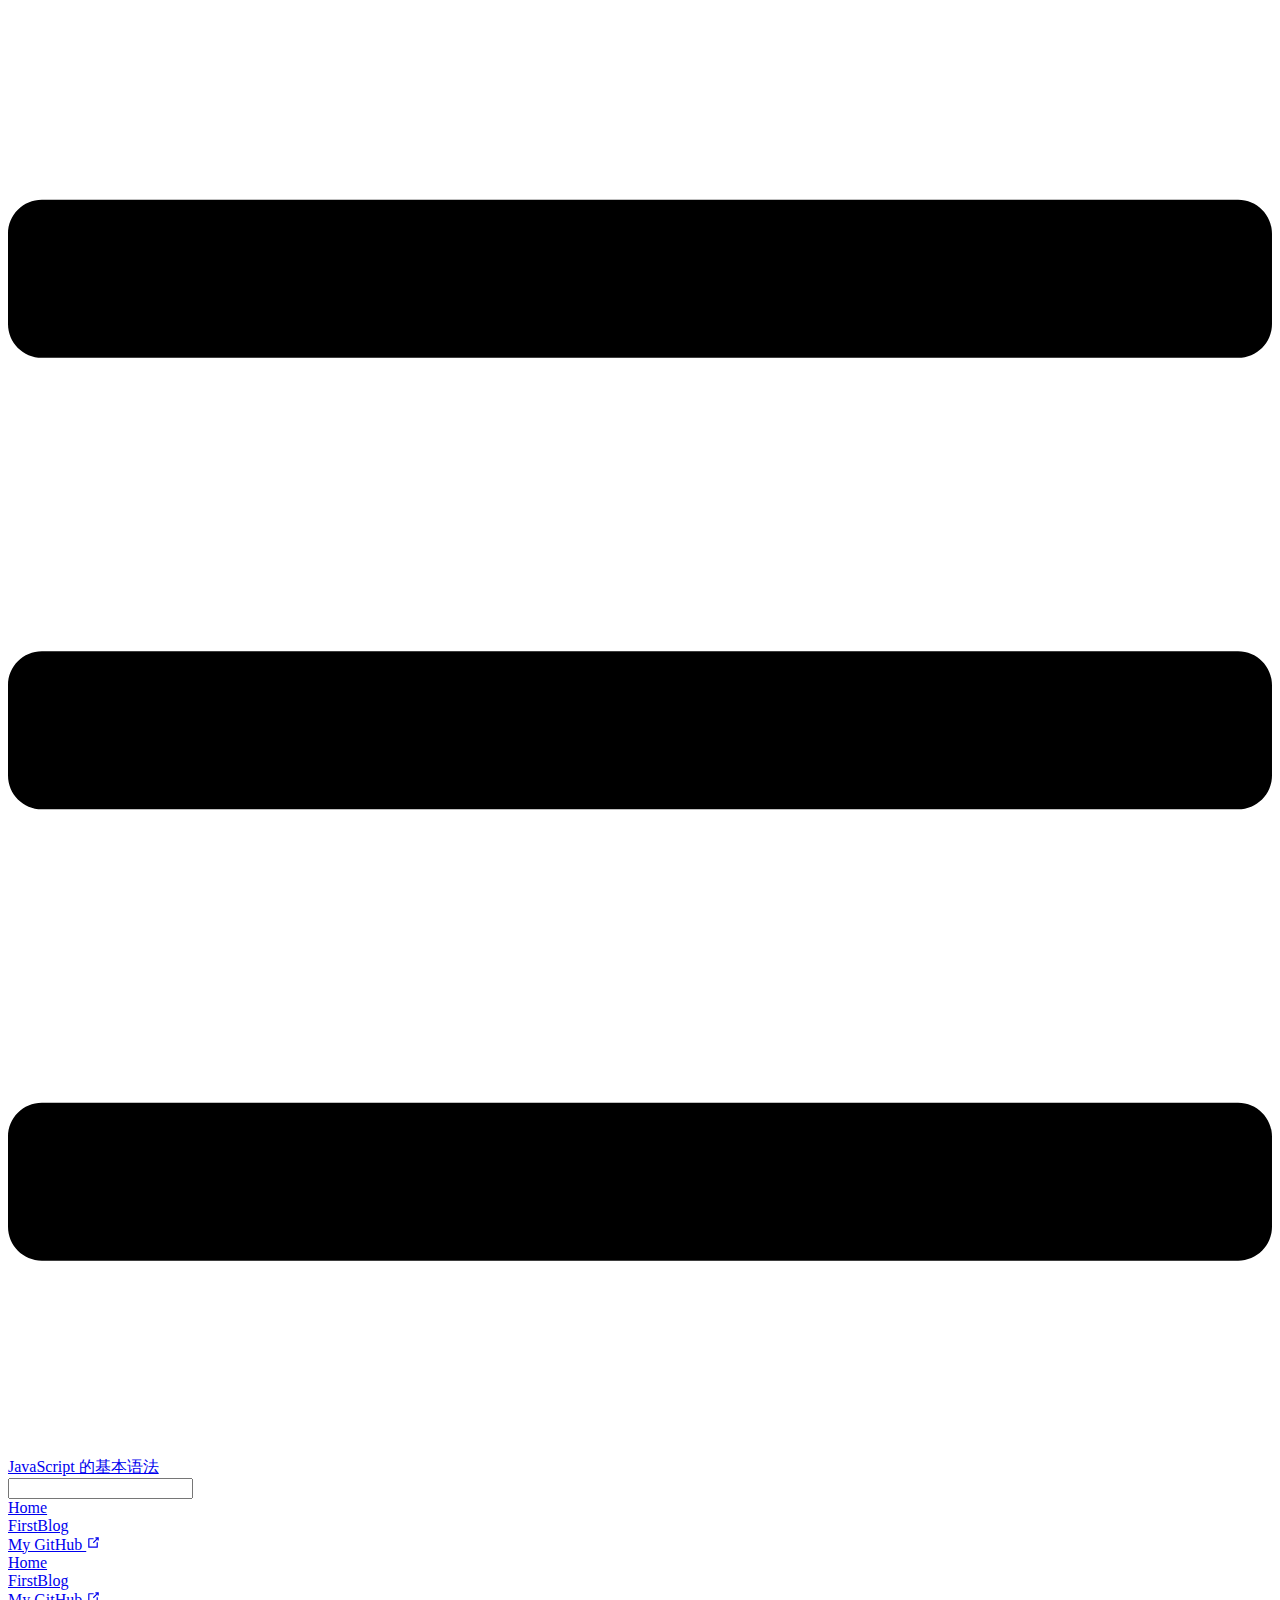
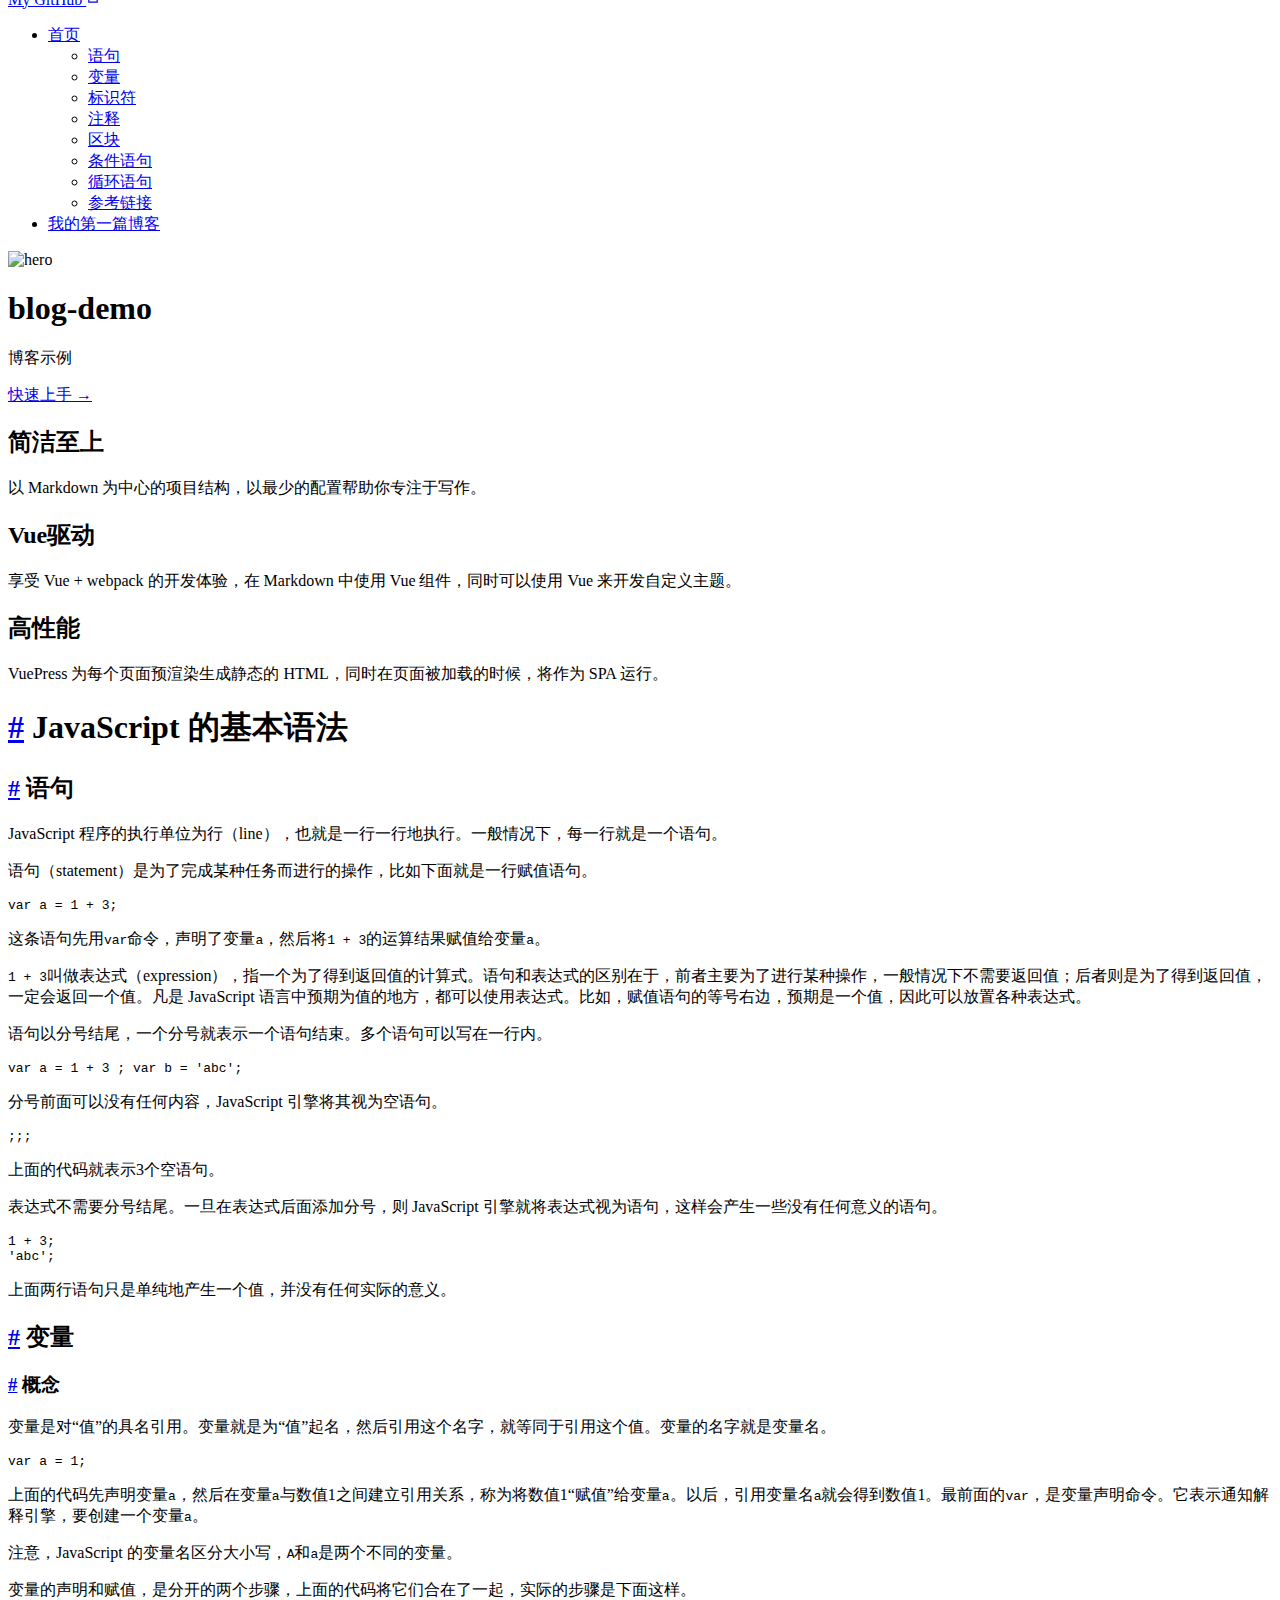
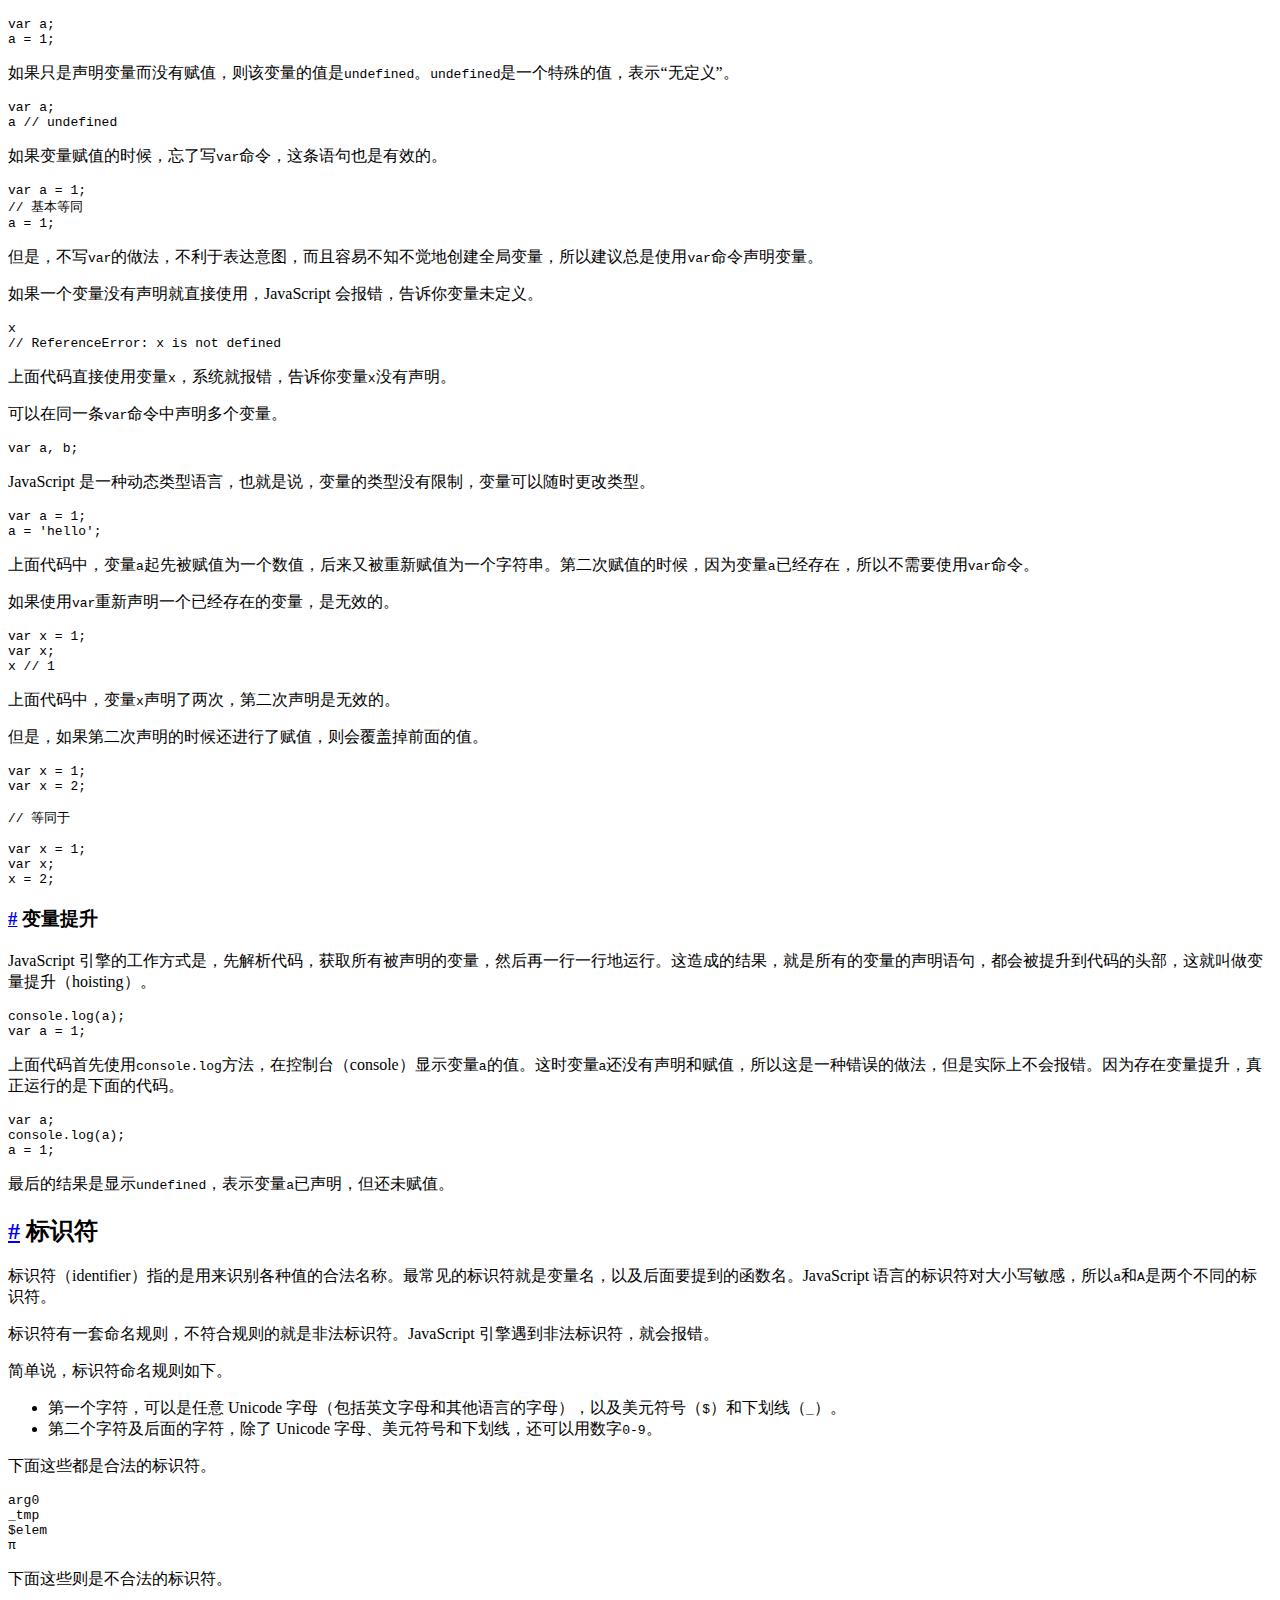
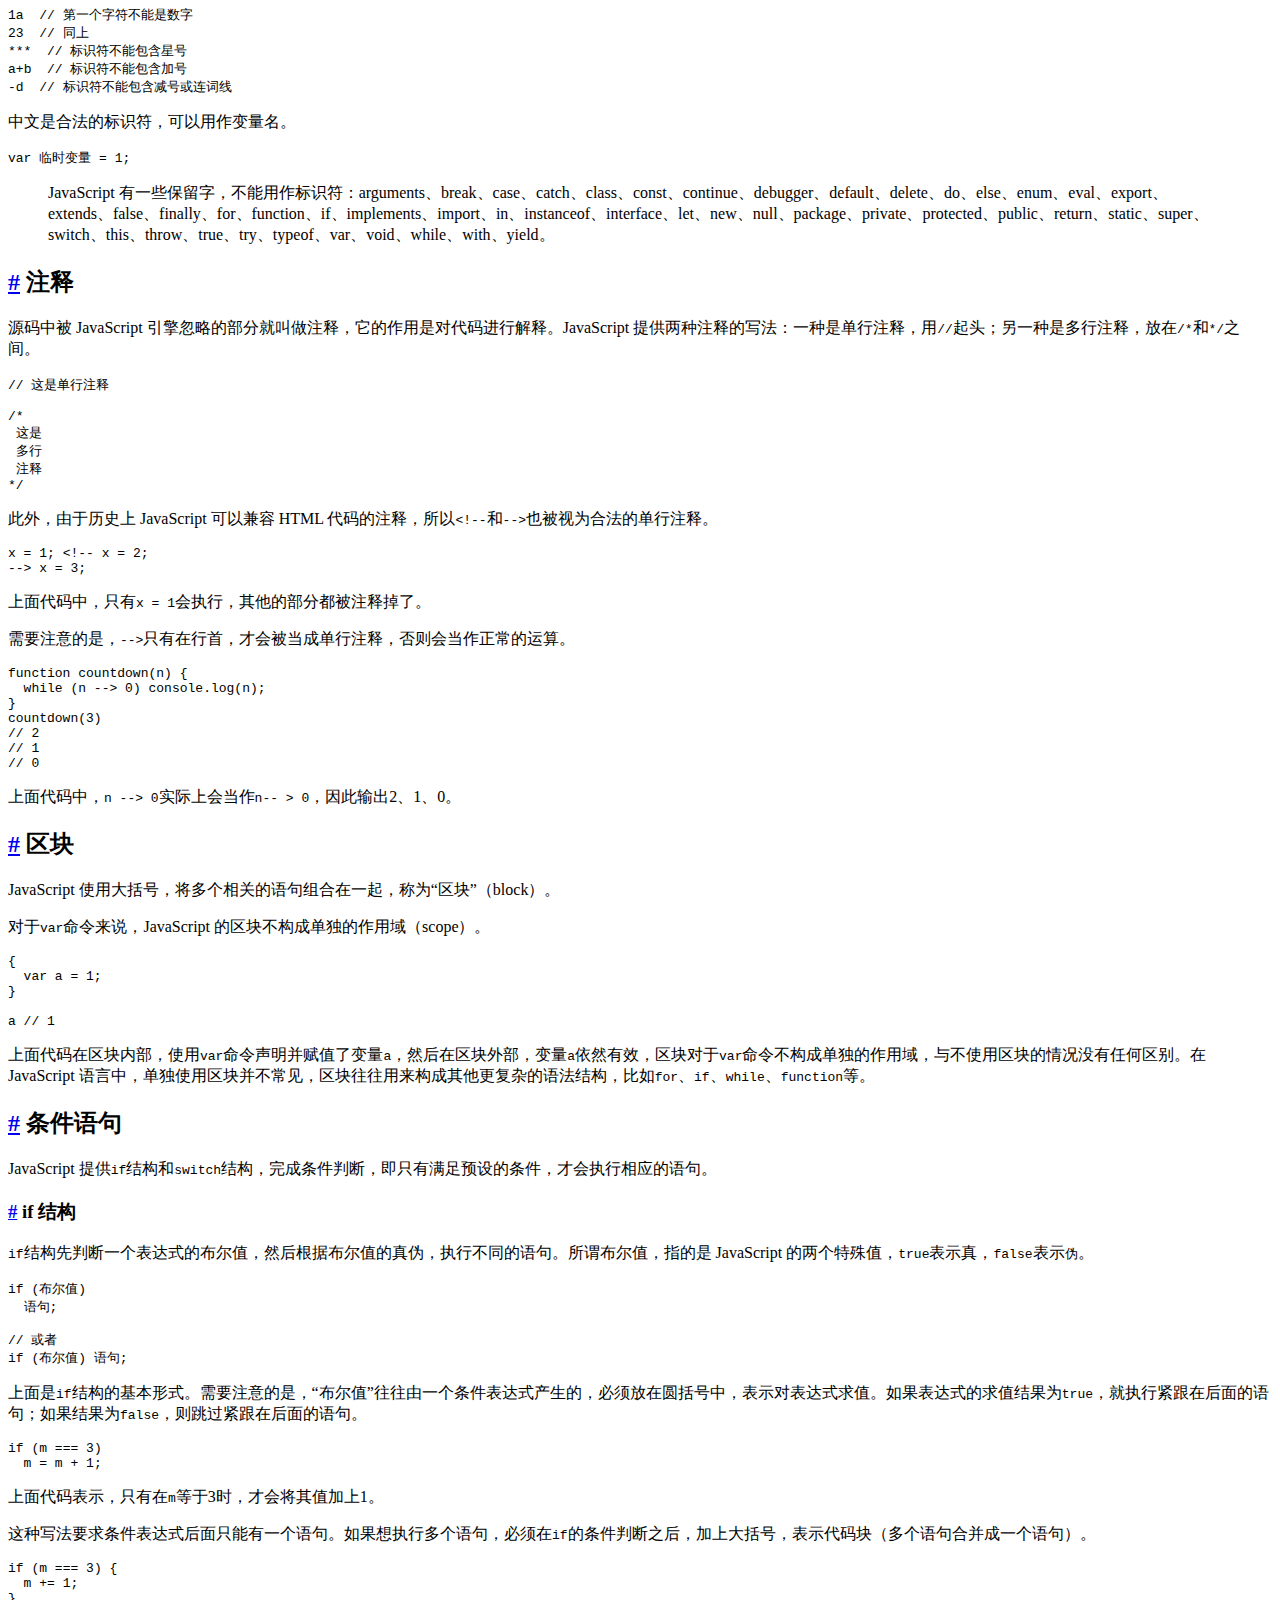
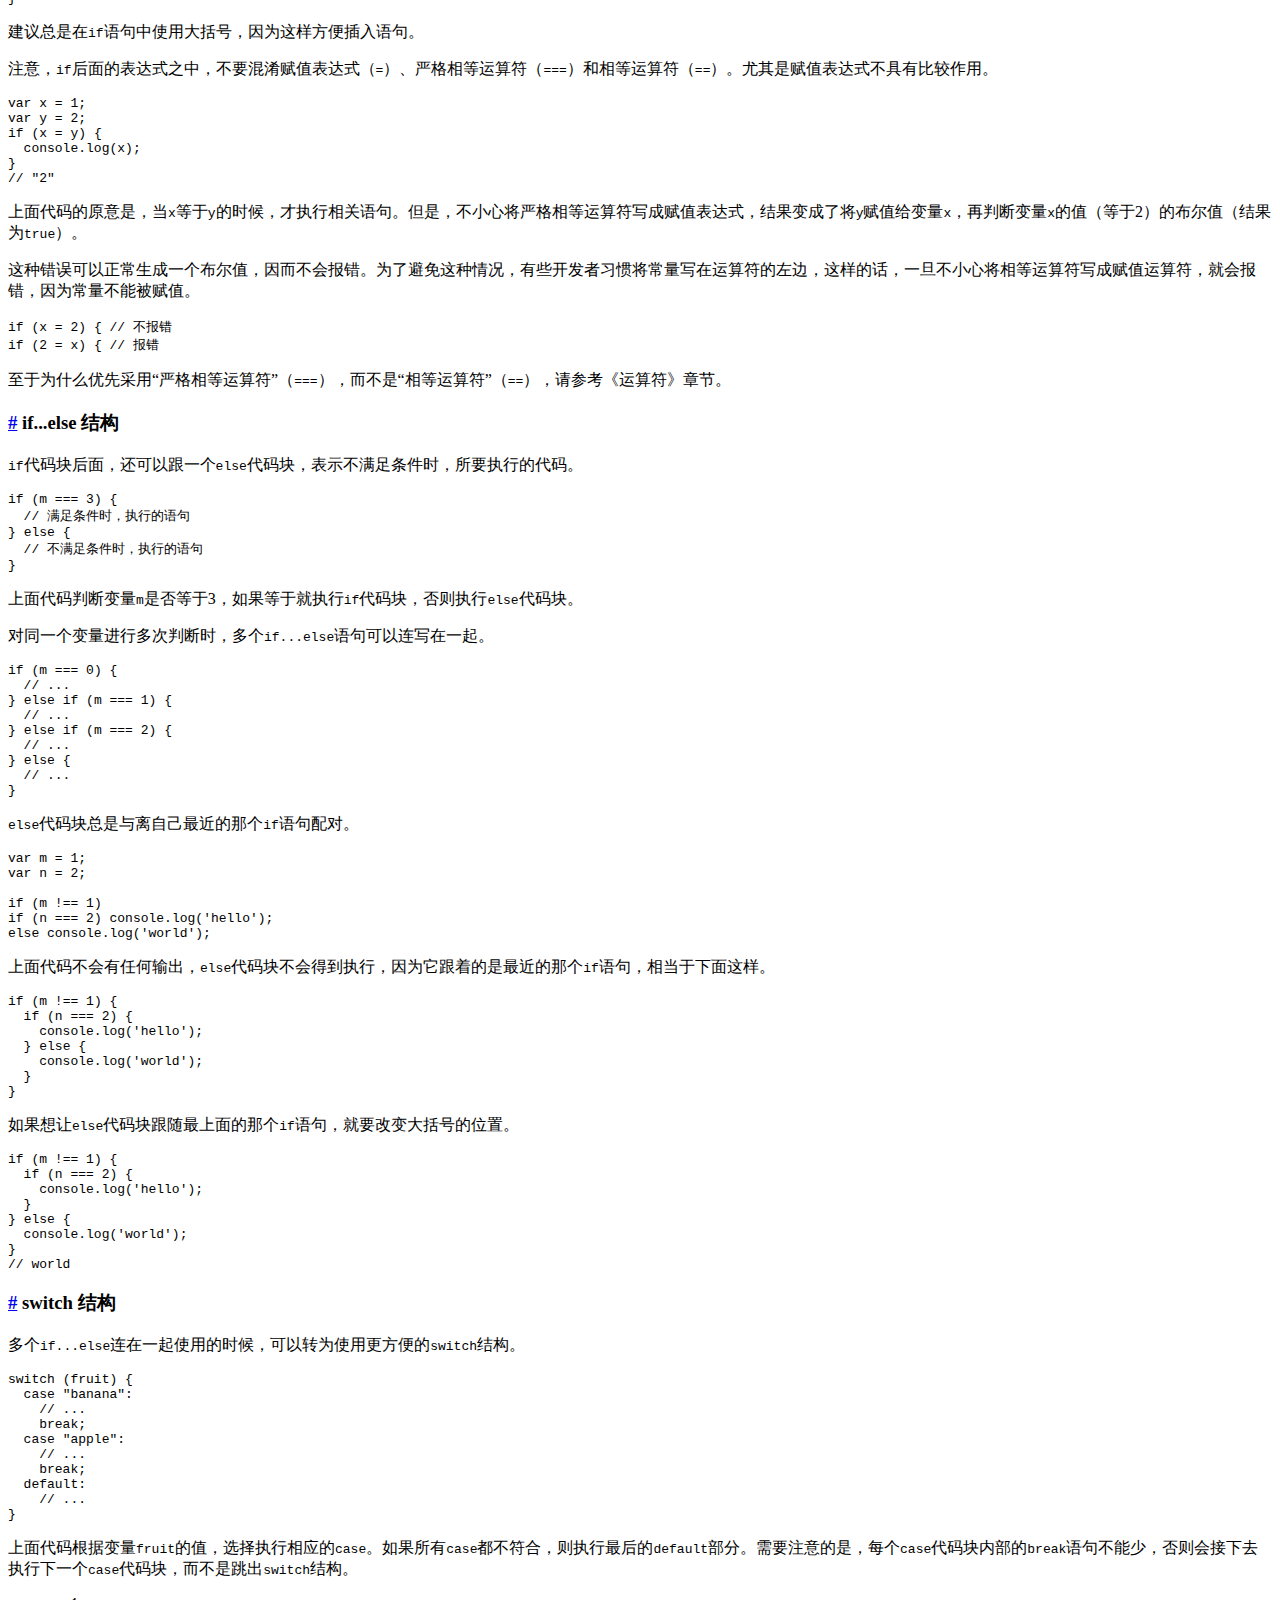
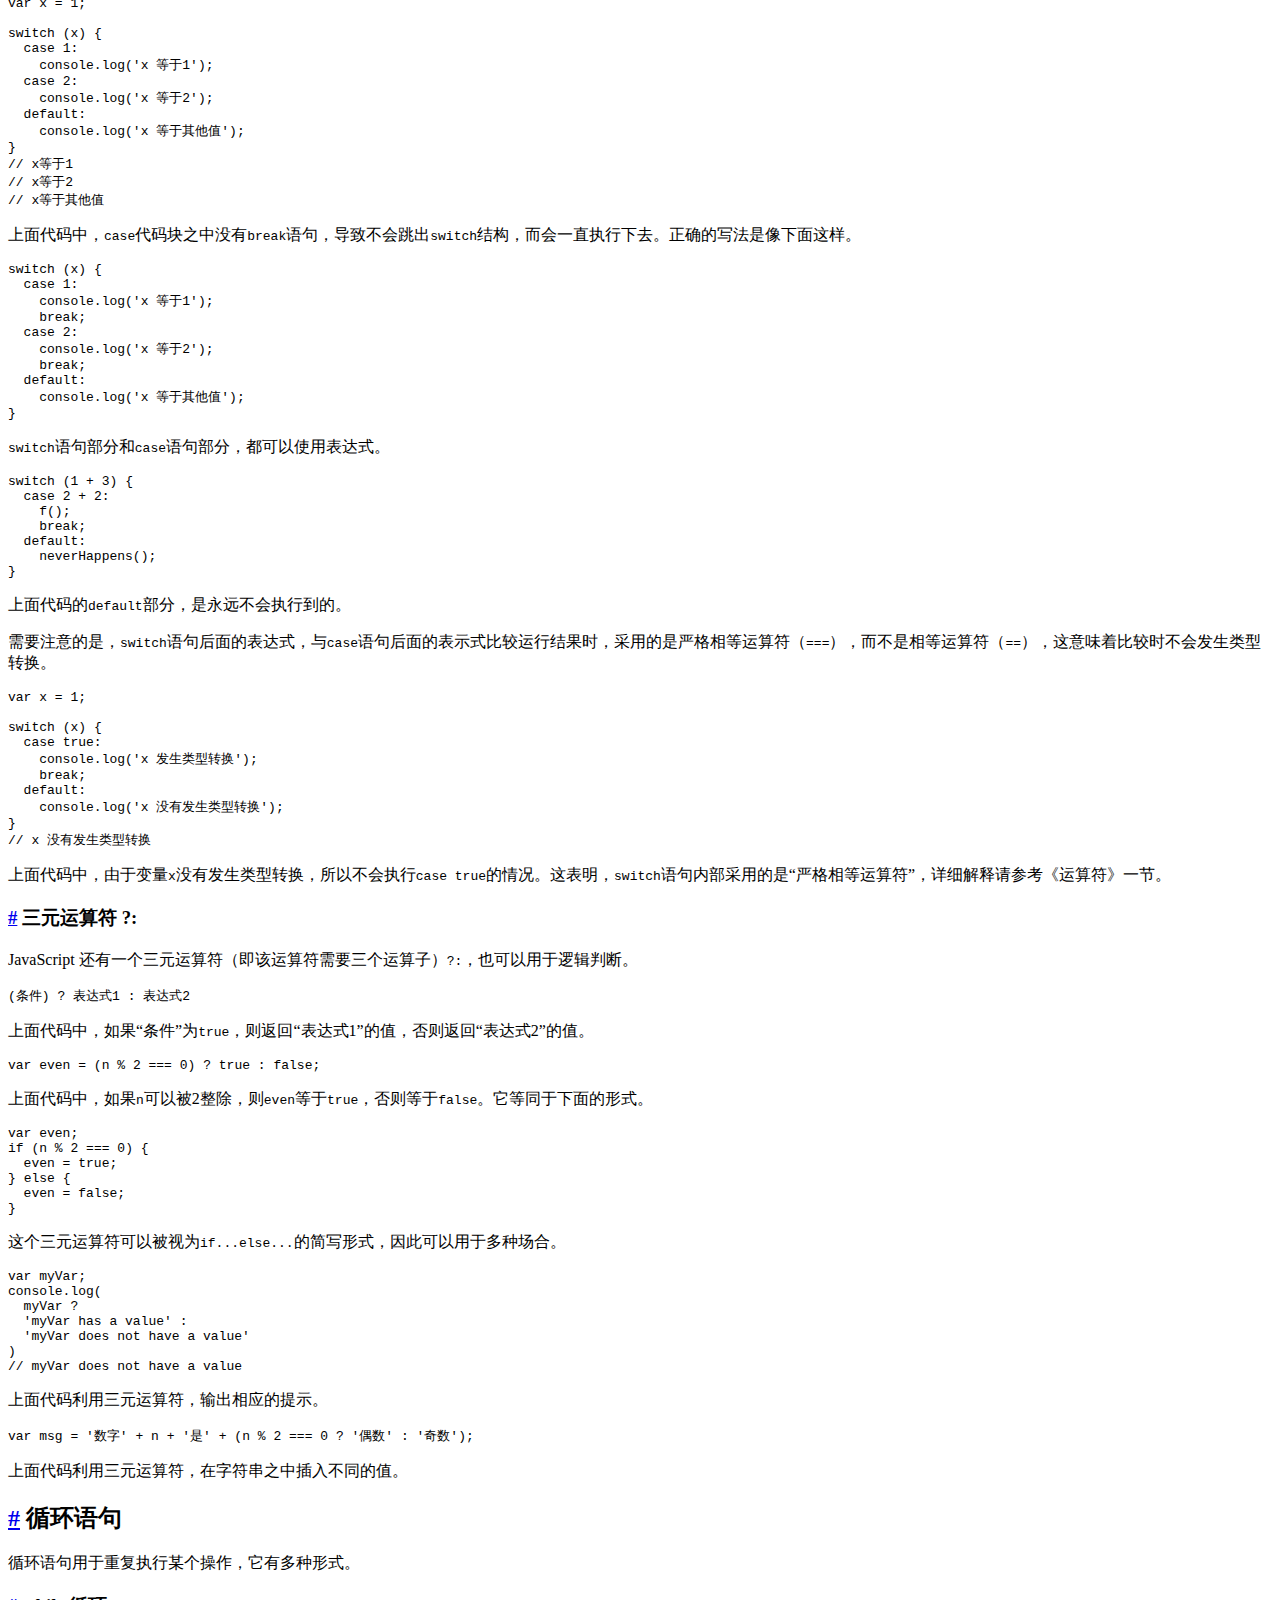
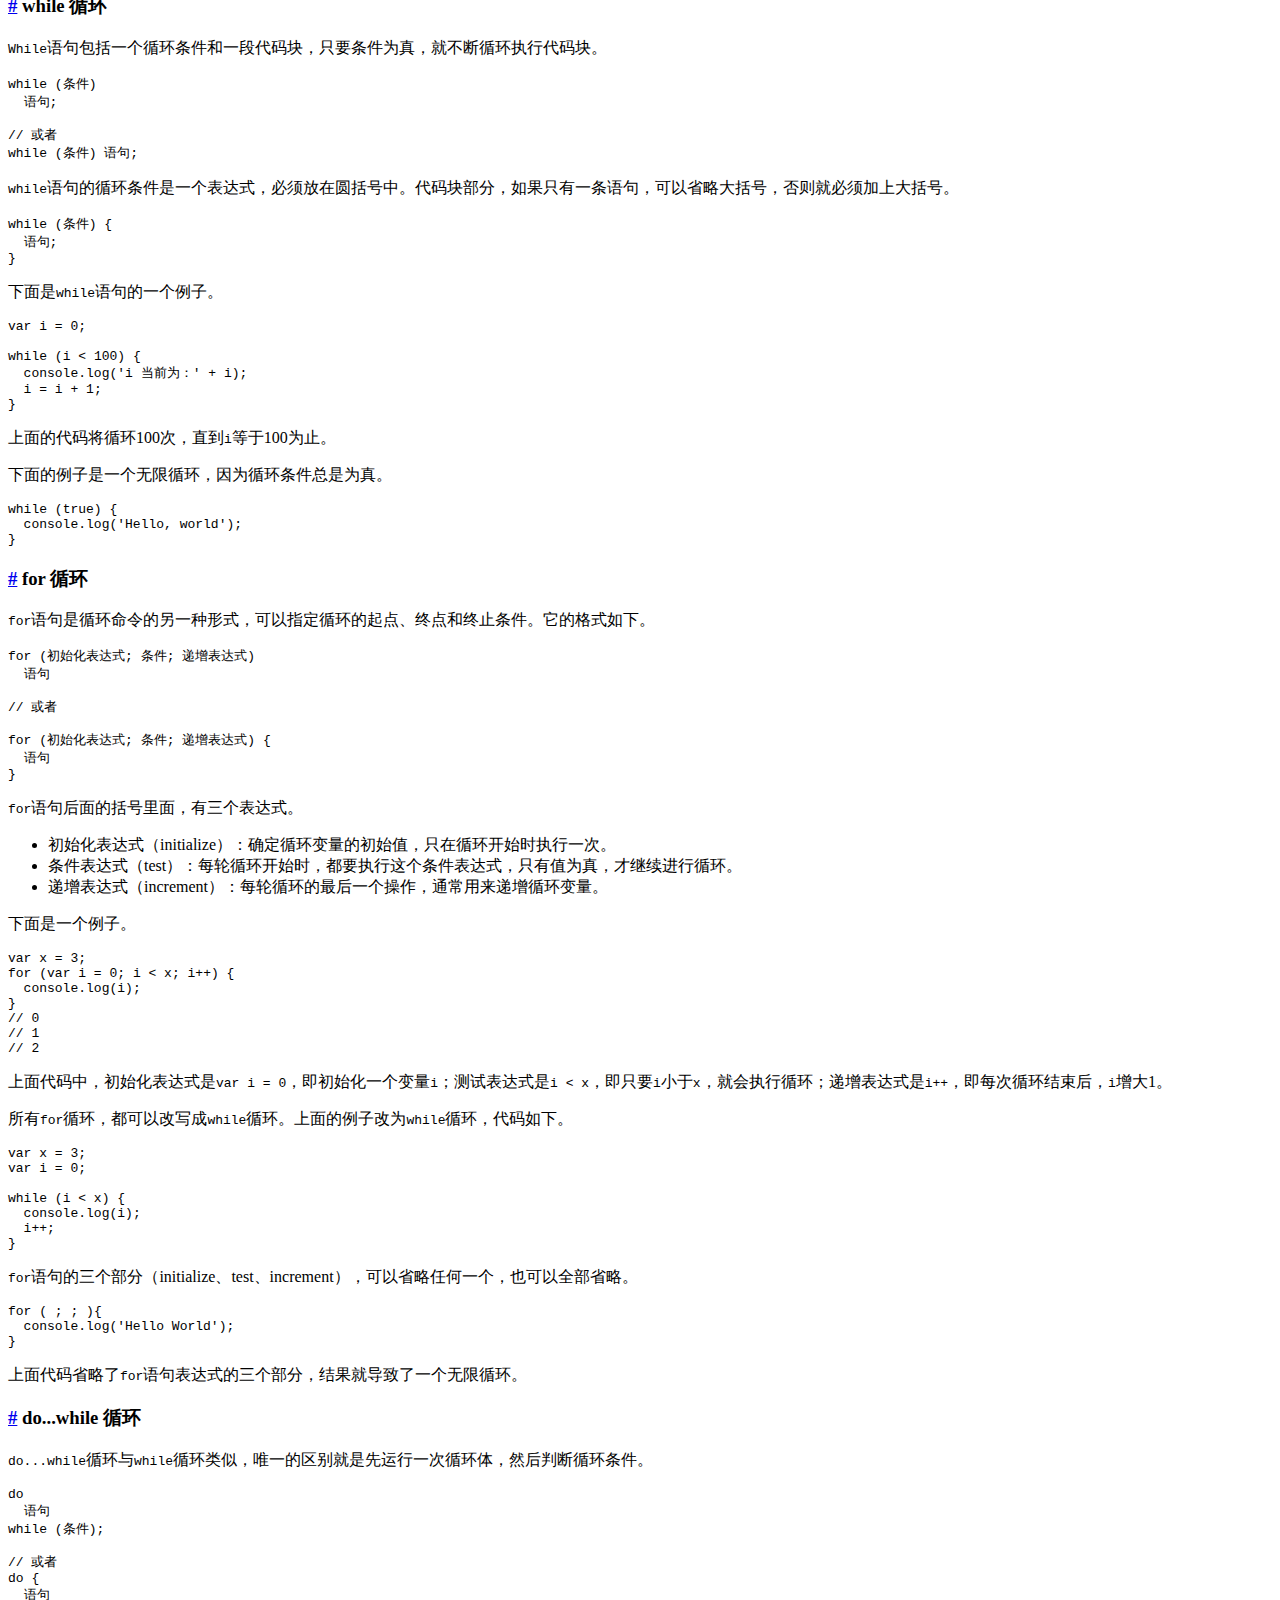
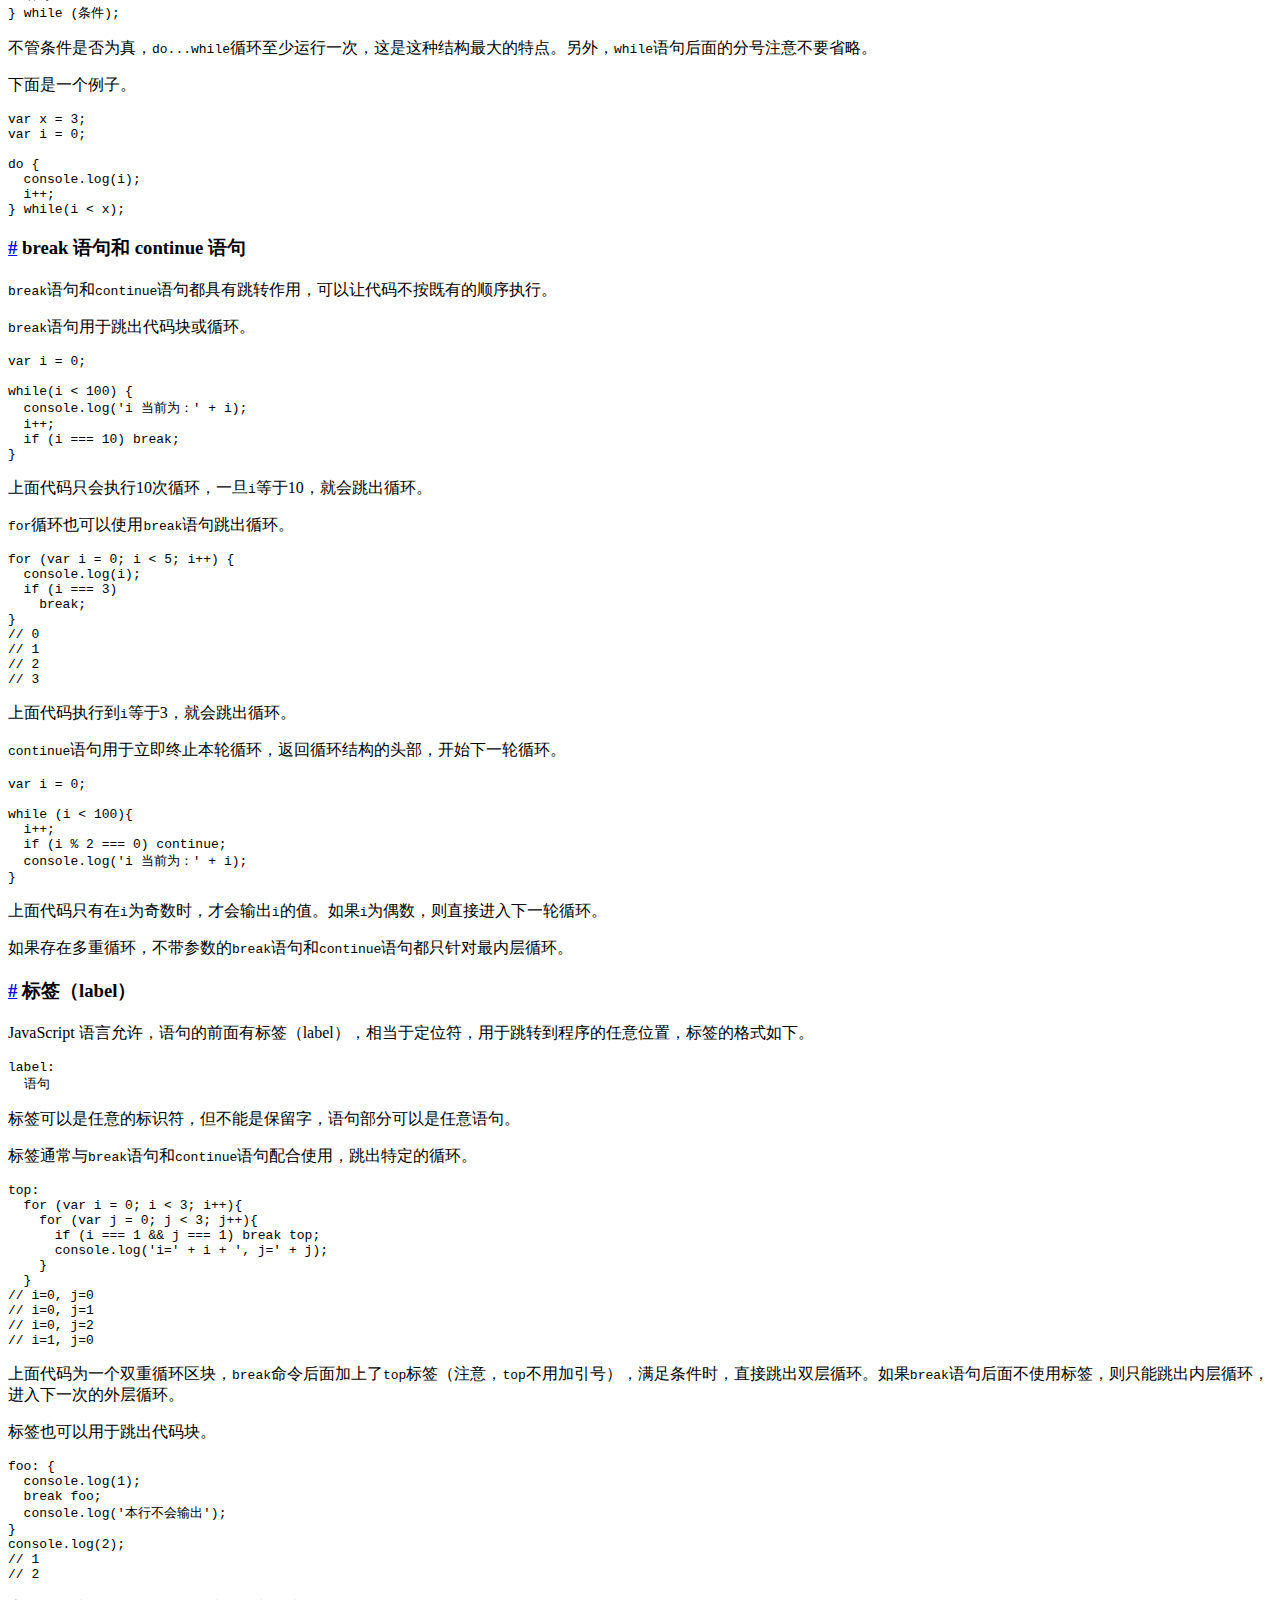
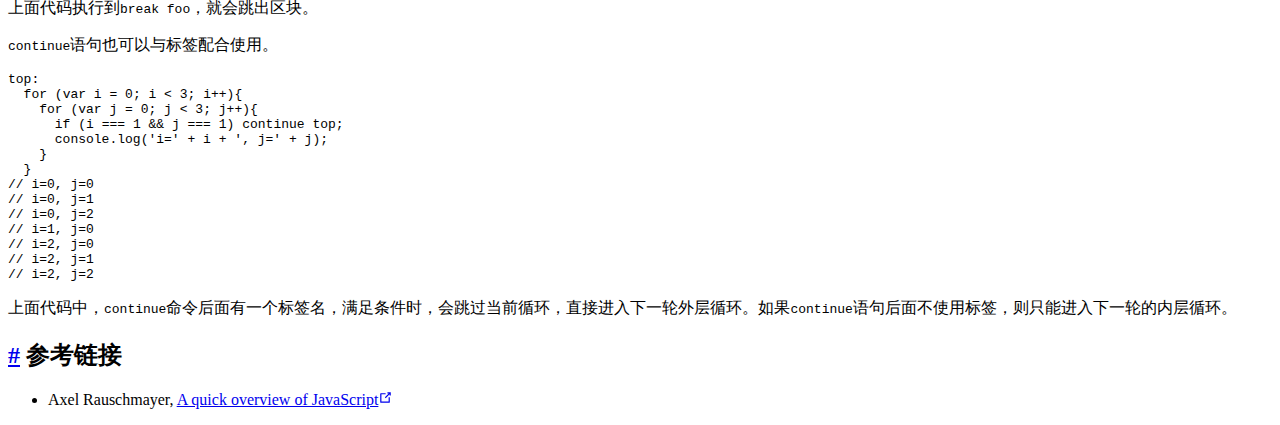
==== index.html @ c2abf422 "deploy" ====
<!DOCTYPE html>
<html lang="en-US">
  <head>
    <meta charset="utf-8">
    <meta name="viewport" content="width=device-width,initial-scale=1">
    <title>JavaScript 的基本语法</title>
    <meta name="description" content="Vuepress blog demo">
    
    
    <link rel="preload" href="/Blog/assets/css/0.styles.f0901ad5.css" as="style"><link rel="preload" href="/Blog/assets/js/app.1626da5e.js" as="script"><link rel="preload" href="/Blog/assets/js/2.0112a622.js" as="script"><link rel="preload" href="/Blog/assets/js/5.2e341deb.js" as="script"><link rel="prefetch" href="/Blog/assets/js/3.653ef183.js"><link rel="prefetch" href="/Blog/assets/js/4.554dccb8.js"><link rel="prefetch" href="/Blog/assets/js/6.8dd79fb0.js"><link rel="prefetch" href="/Blog/assets/js/7.8afda27a.js">
    <link rel="stylesheet" href="/Blog/assets/css/0.styles.f0901ad5.css">
  </head>
  <body>
    <div id="app" data-server-rendered="true"><div class="theme-container no-sidebar"><header class="navbar"><div class="sidebar-button"><svg xmlns="http://www.w3.org/2000/svg" aria-hidden="true" role="img" viewBox="0 0 448 512" class="icon"><path fill="currentColor" d="M436 124H12c-6.627 0-12-5.373-12-12V80c0-6.627 5.373-12 12-12h424c6.627 0 12 5.373 12 12v32c0 6.627-5.373 12-12 12zm0 160H12c-6.627 0-12-5.373-12-12v-32c0-6.627 5.373-12 12-12h424c6.627 0 12 5.373 12 12v32c0 6.627-5.373 12-12 12zm0 160H12c-6.627 0-12-5.373-12-12v-32c0-6.627 5.373-12 12-12h424c6.627 0 12 5.373 12 12v32c0 6.627-5.373 12-12 12z"></path></svg></div> <a href="/Blog/" class="home-link router-link-exact-active router-link-active"><!----> <span class="site-name">JavaScript 的基本语法</span></a> <div class="links"><div class="search-box"><input aria-label="Search" autocomplete="off" spellcheck="false" value=""> <!----></div> <nav class="nav-links can-hide"><div class="nav-item"><a href="/Blog/" class="nav-link router-link-exact-active router-link-active">Home</a></div><div class="nav-item"><a href="/Blog/blog/FirstBlog.html" class="nav-link">FirstBlog</a></div> <a href="https://github.com/shigq1997" target="_blank" rel="noopener noreferrer" class="repo-link">
    My GitHub
    <svg xmlns="http://www.w3.org/2000/svg" aria-hidden="true" x="0px" y="0px" viewBox="0 0 100 100" width="15" height="15" class="icon outbound"><path fill="currentColor" d="M18.8,85.1h56l0,0c2.2,0,4-1.8,4-4v-32h-8v28h-48v-48h28v-8h-32l0,0c-2.2,0-4,1.8-4,4v56C14.8,83.3,16.6,85.1,18.8,85.1z"></path> <polygon fill="currentColor" points="45.7,48.7 51.3,54.3 77.2,28.5 77.2,37.2 85.2,37.2 85.2,14.9 62.8,14.9 62.8,22.9 71.5,22.9"></polygon></svg></a></nav></div></header> <div class="sidebar-mask"></div> <aside class="sidebar"><nav class="nav-links"><div class="nav-item"><a href="/Blog/" class="nav-link router-link-exact-active router-link-active">Home</a></div><div class="nav-item"><a href="/Blog/blog/FirstBlog.html" class="nav-link">FirstBlog</a></div> <a href="https://github.com/shigq1997" target="_blank" rel="noopener noreferrer" class="repo-link">
    My GitHub
    <svg xmlns="http://www.w3.org/2000/svg" aria-hidden="true" x="0px" y="0px" viewBox="0 0 100 100" width="15" height="15" class="icon outbound"><path fill="currentColor" d="M18.8,85.1h56l0,0c2.2,0,4-1.8,4-4v-32h-8v28h-48v-48h28v-8h-32l0,0c-2.2,0-4,1.8-4,4v56C14.8,83.3,16.6,85.1,18.8,85.1z"></path> <polygon fill="currentColor" points="45.7,48.7 51.3,54.3 77.2,28.5 77.2,37.2 85.2,37.2 85.2,14.9 62.8,14.9 62.8,22.9 71.5,22.9"></polygon></svg></a></nav>  <ul class="sidebar-links"><li><a href="/Blog/" class="active sidebar-link">首页</a><ul class="sidebar-sub-headers"><li class="sidebar-sub-header"><a href="/Blog/#语句" class="sidebar-link">语句</a></li><li class="sidebar-sub-header"><a href="/Blog/#变量" class="sidebar-link">变量</a></li><li class="sidebar-sub-header"><a href="/Blog/#标识符" class="sidebar-link">标识符</a></li><li class="sidebar-sub-header"><a href="/Blog/#注释" class="sidebar-link">注释</a></li><li class="sidebar-sub-header"><a href="/Blog/#区块" class="sidebar-link">区块</a></li><li class="sidebar-sub-header"><a href="/Blog/#条件语句" class="sidebar-link">条件语句</a></li><li class="sidebar-sub-header"><a href="/Blog/#循环语句" class="sidebar-link">循环语句</a></li><li class="sidebar-sub-header"><a href="/Blog/#参考链接" class="sidebar-link">参考链接</a></li></ul></li><li><a href="/Blog/blog/FirstBlog.html" class="sidebar-link">我的第一篇博客</a></li></ul> </aside> <main aria-labelledby="main-title" class="home"><header class="hero"><img src="/Blog/js-logo.png" alt="hero"> <h1 id="main-title">blog-demo</h1> <p class="description">
      博客示例
    </p> <p class="action"><a href="/Blog/blog/FirstBlog.html" class="nav-link action-button">快速上手 →</a></p></header> <div class="features"><div class="feature"><h2>简洁至上</h2> <p>以 Markdown 为中心的项目结构，以最少的配置帮助你专注于写作。</p></div><div class="feature"><h2>Vue驱动</h2> <p>享受 Vue + webpack 的开发体验，在 Markdown 中使用 Vue 组件，同时可以使用 Vue 来开发自定义主题。</p></div><div class="feature"><h2>高性能</h2> <p>VuePress 为每个页面预渲染生成静态的 HTML，同时在页面被加载的时候，将作为 SPA 运行。</p></div></div> <div class="theme-default-content custom content__default"><h1 id="javascript-的基本语法"><a href="#javascript-的基本语法" class="header-anchor">#</a> JavaScript 的基本语法</h1> <h2 id="语句"><a href="#语句" class="header-anchor">#</a> 语句</h2> <p>JavaScript 程序的执行单位为行（line），也就是一行一行地执行。一般情况下，每一行就是一个语句。</p> <p>语句（statement）是为了完成某种任务而进行的操作，比如下面就是一行赋值语句。</p> <div class="language-javascript extra-class"><pre class="language-javascript"><code><span class="token keyword">var</span> a <span class="token operator">=</span> <span class="token number">1</span> <span class="token operator">+</span> <span class="token number">3</span><span class="token punctuation">;</span>
</code></pre></div><p>这条语句先用<code>var</code>命令，声明了变量<code>a</code>，然后将<code>1 + 3</code>的运算结果赋值给变量<code>a</code>。</p> <p><code>1 + 3</code>叫做表达式（expression），指一个为了得到返回值的计算式。语句和表达式的区别在于，前者主要为了进行某种操作，一般情况下不需要返回值；后者则是为了得到返回值，一定会返回一个值。凡是 JavaScript 语言中预期为值的地方，都可以使用表达式。比如，赋值语句的等号右边，预期是一个值，因此可以放置各种表达式。</p> <p>语句以分号结尾，一个分号就表示一个语句结束。多个语句可以写在一行内。</p> <div class="language-javascript extra-class"><pre class="language-javascript"><code><span class="token keyword">var</span> a <span class="token operator">=</span> <span class="token number">1</span> <span class="token operator">+</span> <span class="token number">3</span> <span class="token punctuation">;</span> <span class="token keyword">var</span> b <span class="token operator">=</span> <span class="token string">'abc'</span><span class="token punctuation">;</span>
</code></pre></div><p>分号前面可以没有任何内容，JavaScript 引擎将其视为空语句。</p> <div class="language-javascript extra-class"><pre class="language-javascript"><code><span class="token punctuation">;</span><span class="token punctuation">;</span><span class="token punctuation">;</span>
</code></pre></div><p>上面的代码就表示3个空语句。</p> <p>表达式不需要分号结尾。一旦在表达式后面添加分号，则 JavaScript 引擎就将表达式视为语句，这样会产生一些没有任何意义的语句。</p> <div class="language-javascript extra-class"><pre class="language-javascript"><code><span class="token number">1</span> <span class="token operator">+</span> <span class="token number">3</span><span class="token punctuation">;</span>
<span class="token string">'abc'</span><span class="token punctuation">;</span>
</code></pre></div><p>上面两行语句只是单纯地产生一个值，并没有任何实际的意义。</p> <h2 id="变量"><a href="#变量" class="header-anchor">#</a> 变量</h2> <h3 id="概念"><a href="#概念" class="header-anchor">#</a> 概念</h3> <p>变量是对“值”的具名引用。变量就是为“值”起名，然后引用这个名字，就等同于引用这个值。变量的名字就是变量名。</p> <div class="language-javascript extra-class"><pre class="language-javascript"><code><span class="token keyword">var</span> a <span class="token operator">=</span> <span class="token number">1</span><span class="token punctuation">;</span>
</code></pre></div><p>上面的代码先声明变量<code>a</code>，然后在变量<code>a</code>与数值1之间建立引用关系，称为将数值1“赋值”给变量<code>a</code>。以后，引用变量名<code>a</code>就会得到数值1。最前面的<code>var</code>，是变量声明命令。它表示通知解释引擎，要创建一个变量<code>a</code>。</p> <p>注意，JavaScript 的变量名区分大小写，<code>A</code>和<code>a</code>是两个不同的变量。</p> <p>变量的声明和赋值，是分开的两个步骤，上面的代码将它们合在了一起，实际的步骤是下面这样。</p> <div class="language-javascript extra-class"><pre class="language-javascript"><code><span class="token keyword">var</span> a<span class="token punctuation">;</span>
a <span class="token operator">=</span> <span class="token number">1</span><span class="token punctuation">;</span>
</code></pre></div><p>如果只是声明变量而没有赋值，则该变量的值是<code>undefined</code>。<code>undefined</code>是一个特殊的值，表示“无定义”。</p> <div class="language-javascript extra-class"><pre class="language-javascript"><code><span class="token keyword">var</span> a<span class="token punctuation">;</span>
a <span class="token comment">// undefined</span>
</code></pre></div><p>如果变量赋值的时候，忘了写<code>var</code>命令，这条语句也是有效的。</p> <div class="language-javascript extra-class"><pre class="language-javascript"><code><span class="token keyword">var</span> a <span class="token operator">=</span> <span class="token number">1</span><span class="token punctuation">;</span>
<span class="token comment">// 基本等同</span>
a <span class="token operator">=</span> <span class="token number">1</span><span class="token punctuation">;</span>
</code></pre></div><p>但是，不写<code>var</code>的做法，不利于表达意图，而且容易不知不觉地创建全局变量，所以建议总是使用<code>var</code>命令声明变量。</p> <p>如果一个变量没有声明就直接使用，JavaScript 会报错，告诉你变量未定义。</p> <div class="language-javascript extra-class"><pre class="language-javascript"><code>x
<span class="token comment">// ReferenceError: x is not defined</span>
</code></pre></div><p>上面代码直接使用变量<code>x</code>，系统就报错，告诉你变量<code>x</code>没有声明。</p> <p>可以在同一条<code>var</code>命令中声明多个变量。</p> <div class="language-javascript extra-class"><pre class="language-javascript"><code><span class="token keyword">var</span> a<span class="token punctuation">,</span> b<span class="token punctuation">;</span>
</code></pre></div><p>JavaScript 是一种动态类型语言，也就是说，变量的类型没有限制，变量可以随时更改类型。</p> <div class="language-javascript extra-class"><pre class="language-javascript"><code><span class="token keyword">var</span> a <span class="token operator">=</span> <span class="token number">1</span><span class="token punctuation">;</span>
a <span class="token operator">=</span> <span class="token string">'hello'</span><span class="token punctuation">;</span>
</code></pre></div><p>上面代码中，变量<code>a</code>起先被赋值为一个数值，后来又被重新赋值为一个字符串。第二次赋值的时候，因为变量<code>a</code>已经存在，所以不需要使用<code>var</code>命令。</p> <p>如果使用<code>var</code>重新声明一个已经存在的变量，是无效的。</p> <div class="language-javascript extra-class"><pre class="language-javascript"><code><span class="token keyword">var</span> x <span class="token operator">=</span> <span class="token number">1</span><span class="token punctuation">;</span>
<span class="token keyword">var</span> x<span class="token punctuation">;</span>
x <span class="token comment">// 1</span>
</code></pre></div><p>上面代码中，变量<code>x</code>声明了两次，第二次声明是无效的。</p> <p>但是，如果第二次声明的时候还进行了赋值，则会覆盖掉前面的值。</p> <div class="language-javascript extra-class"><pre class="language-javascript"><code><span class="token keyword">var</span> x <span class="token operator">=</span> <span class="token number">1</span><span class="token punctuation">;</span>
<span class="token keyword">var</span> x <span class="token operator">=</span> <span class="token number">2</span><span class="token punctuation">;</span>

<span class="token comment">// 等同于</span>

<span class="token keyword">var</span> x <span class="token operator">=</span> <span class="token number">1</span><span class="token punctuation">;</span>
<span class="token keyword">var</span> x<span class="token punctuation">;</span>
x <span class="token operator">=</span> <span class="token number">2</span><span class="token punctuation">;</span>
</code></pre></div><h3 id="变量提升"><a href="#变量提升" class="header-anchor">#</a> 变量提升</h3> <p>JavaScript 引擎的工作方式是，先解析代码，获取所有被声明的变量，然后再一行一行地运行。这造成的结果，就是所有的变量的声明语句，都会被提升到代码的头部，这就叫做变量提升（hoisting）。</p> <div class="language-javascript extra-class"><pre class="language-javascript"><code>console<span class="token punctuation">.</span><span class="token function">log</span><span class="token punctuation">(</span>a<span class="token punctuation">)</span><span class="token punctuation">;</span>
<span class="token keyword">var</span> a <span class="token operator">=</span> <span class="token number">1</span><span class="token punctuation">;</span>
</code></pre></div><p>上面代码首先使用<code>console.log</code>方法，在控制台（console）显示变量<code>a</code>的值。这时变量<code>a</code>还没有声明和赋值，所以这是一种错误的做法，但是实际上不会报错。因为存在变量提升，真正运行的是下面的代码。</p> <div class="language-javascript extra-class"><pre class="language-javascript"><code><span class="token keyword">var</span> a<span class="token punctuation">;</span>
console<span class="token punctuation">.</span><span class="token function">log</span><span class="token punctuation">(</span>a<span class="token punctuation">)</span><span class="token punctuation">;</span>
a <span class="token operator">=</span> <span class="token number">1</span><span class="token punctuation">;</span>
</code></pre></div><p>最后的结果是显示<code>undefined</code>，表示变量<code>a</code>已声明，但还未赋值。</p> <h2 id="标识符"><a href="#标识符" class="header-anchor">#</a> 标识符</h2> <p>标识符（identifier）指的是用来识别各种值的合法名称。最常见的标识符就是变量名，以及后面要提到的函数名。JavaScript 语言的标识符对大小写敏感，所以<code>a</code>和<code>A</code>是两个不同的标识符。</p> <p>标识符有一套命名规则，不符合规则的就是非法标识符。JavaScript 引擎遇到非法标识符，就会报错。</p> <p>简单说，标识符命名规则如下。</p> <ul><li>第一个字符，可以是任意 Unicode 字母（包括英文字母和其他语言的字母），以及美元符号（<code>$</code>）和下划线（<code>_</code>）。</li> <li>第二个字符及后面的字符，除了 Unicode 字母、美元符号和下划线，还可以用数字<code>0-9</code>。</li></ul> <p>下面这些都是合法的标识符。</p> <div class="language-javascript extra-class"><pre class="language-javascript"><code>arg0
_tmp
$elem
π
</code></pre></div><p>下面这些则是不合法的标识符。</p> <div class="language-javascript extra-class"><pre class="language-javascript"><code><span class="token number">1</span>a  <span class="token comment">// 第一个字符不能是数字</span>
<span class="token number">23</span>  <span class="token comment">// 同上</span>
<span class="token operator">**</span><span class="token operator">*</span>  <span class="token comment">// 标识符不能包含星号</span>
a<span class="token operator">+</span>b  <span class="token comment">// 标识符不能包含加号</span>
<span class="token operator">-</span>d  <span class="token comment">// 标识符不能包含减号或连词线</span>
</code></pre></div><p>中文是合法的标识符，可以用作变量名。</p> <div class="language-javascript extra-class"><pre class="language-javascript"><code><span class="token keyword">var</span> 临时变量 <span class="token operator">=</span> <span class="token number">1</span><span class="token punctuation">;</span>
</code></pre></div><blockquote><p>JavaScript 有一些保留字，不能用作标识符：arguments、break、case、catch、class、const、continue、debugger、default、delete、do、else、enum、eval、export、extends、false、finally、for、function、if、implements、import、in、instanceof、interface、let、new、null、package、private、protected、public、return、static、super、switch、this、throw、true、try、typeof、var、void、while、with、yield。</p></blockquote> <h2 id="注释"><a href="#注释" class="header-anchor">#</a> 注释</h2> <p>源码中被 JavaScript 引擎忽略的部分就叫做注释，它的作用是对代码进行解释。JavaScript 提供两种注释的写法：一种是单行注释，用<code>//</code>起头；另一种是多行注释，放在<code>/*</code>和<code>*/</code>之间。</p> <div class="language-javascript extra-class"><pre class="language-javascript"><code><span class="token comment">// 这是单行注释</span>

<span class="token comment">/*
 这是
 多行
 注释
*/</span>
</code></pre></div><p>此外，由于历史上 JavaScript 可以兼容 HTML 代码的注释，所以<code>&lt;!--</code>和<code>--&gt;</code>也被视为合法的单行注释。</p> <div class="language-javascript extra-class"><pre class="language-javascript"><code>x <span class="token operator">=</span> <span class="token number">1</span><span class="token punctuation">;</span> <span class="token operator">&lt;</span><span class="token operator">!</span><span class="token operator">--</span> x <span class="token operator">=</span> <span class="token number">2</span><span class="token punctuation">;</span>
<span class="token operator">--</span><span class="token operator">&gt;</span> x <span class="token operator">=</span> <span class="token number">3</span><span class="token punctuation">;</span>
</code></pre></div><p>上面代码中，只有<code>x = 1</code>会执行，其他的部分都被注释掉了。</p> <p>需要注意的是，<code>--&gt;</code>只有在行首，才会被当成单行注释，否则会当作正常的运算。</p> <div class="language-javascript extra-class"><pre class="language-javascript"><code><span class="token keyword">function</span> <span class="token function">countdown</span><span class="token punctuation">(</span><span class="token parameter">n</span><span class="token punctuation">)</span> <span class="token punctuation">{</span>
  <span class="token keyword">while</span> <span class="token punctuation">(</span>n <span class="token operator">--</span><span class="token operator">&gt;</span> <span class="token number">0</span><span class="token punctuation">)</span> console<span class="token punctuation">.</span><span class="token function">log</span><span class="token punctuation">(</span>n<span class="token punctuation">)</span><span class="token punctuation">;</span>
<span class="token punctuation">}</span>
<span class="token function">countdown</span><span class="token punctuation">(</span><span class="token number">3</span><span class="token punctuation">)</span>
<span class="token comment">// 2</span>
<span class="token comment">// 1</span>
<span class="token comment">// 0</span>
</code></pre></div><p>上面代码中，<code>n --&gt; 0</code>实际上会当作<code>n-- &gt; 0</code>，因此输出2、1、0。</p> <h2 id="区块"><a href="#区块" class="header-anchor">#</a> 区块</h2> <p>JavaScript 使用大括号，将多个相关的语句组合在一起，称为“区块”（block）。</p> <p>对于<code>var</code>命令来说，JavaScript 的区块不构成单独的作用域（scope）。</p> <div class="language-javascript extra-class"><pre class="language-javascript"><code><span class="token punctuation">{</span>
  <span class="token keyword">var</span> a <span class="token operator">=</span> <span class="token number">1</span><span class="token punctuation">;</span>
<span class="token punctuation">}</span>

a <span class="token comment">// 1</span>
</code></pre></div><p>上面代码在区块内部，使用<code>var</code>命令声明并赋值了变量<code>a</code>，然后在区块外部，变量<code>a</code>依然有效，区块对于<code>var</code>命令不构成单独的作用域，与不使用区块的情况没有任何区别。在 JavaScript 语言中，单独使用区块并不常见，区块往往用来构成其他更复杂的语法结构，比如<code>for</code>、<code>if</code>、<code>while</code>、<code>function</code>等。</p> <h2 id="条件语句"><a href="#条件语句" class="header-anchor">#</a> 条件语句</h2> <p>JavaScript 提供<code>if</code>结构和<code>switch</code>结构，完成条件判断，即只有满足预设的条件，才会执行相应的语句。</p> <h3 id="if-结构"><a href="#if-结构" class="header-anchor">#</a> if 结构</h3> <p><code>if</code>结构先判断一个表达式的布尔值，然后根据布尔值的真伪，执行不同的语句。所谓布尔值，指的是 JavaScript 的两个特殊值，<code>true</code>表示真，<code>false</code>表示<code>伪</code>。</p> <div class="language-javascript extra-class"><pre class="language-javascript"><code><span class="token keyword">if</span> <span class="token punctuation">(</span>布尔值<span class="token punctuation">)</span>
  语句<span class="token punctuation">;</span>

<span class="token comment">// 或者</span>
<span class="token keyword">if</span> <span class="token punctuation">(</span>布尔值<span class="token punctuation">)</span> 语句<span class="token punctuation">;</span>
</code></pre></div><p>上面是<code>if</code>结构的基本形式。需要注意的是，“布尔值”往往由一个条件表达式产生的，必须放在圆括号中，表示对表达式求值。如果表达式的求值结果为<code>true</code>，就执行紧跟在后面的语句；如果结果为<code>false</code>，则跳过紧跟在后面的语句。</p> <div class="language-javascript extra-class"><pre class="language-javascript"><code><span class="token keyword">if</span> <span class="token punctuation">(</span>m <span class="token operator">===</span> <span class="token number">3</span><span class="token punctuation">)</span>
  m <span class="token operator">=</span> m <span class="token operator">+</span> <span class="token number">1</span><span class="token punctuation">;</span>
</code></pre></div><p>上面代码表示，只有在<code>m</code>等于3时，才会将其值加上1。</p> <p>这种写法要求条件表达式后面只能有一个语句。如果想执行多个语句，必须在<code>if</code>的条件判断之后，加上大括号，表示代码块（多个语句合并成一个语句）。</p> <div class="language-javascript extra-class"><pre class="language-javascript"><code><span class="token keyword">if</span> <span class="token punctuation">(</span>m <span class="token operator">===</span> <span class="token number">3</span><span class="token punctuation">)</span> <span class="token punctuation">{</span>
  m <span class="token operator">+=</span> <span class="token number">1</span><span class="token punctuation">;</span>
<span class="token punctuation">}</span>
</code></pre></div><p>建议总是在<code>if</code>语句中使用大括号，因为这样方便插入语句。</p> <p>注意，<code>if</code>后面的表达式之中，不要混淆赋值表达式（<code>=</code>）、严格相等运算符（<code>===</code>）和相等运算符（<code>==</code>）。尤其是赋值表达式不具有比较作用。</p> <div class="language-javascript extra-class"><pre class="language-javascript"><code><span class="token keyword">var</span> x <span class="token operator">=</span> <span class="token number">1</span><span class="token punctuation">;</span>
<span class="token keyword">var</span> y <span class="token operator">=</span> <span class="token number">2</span><span class="token punctuation">;</span>
<span class="token keyword">if</span> <span class="token punctuation">(</span>x <span class="token operator">=</span> y<span class="token punctuation">)</span> <span class="token punctuation">{</span>
  console<span class="token punctuation">.</span><span class="token function">log</span><span class="token punctuation">(</span>x<span class="token punctuation">)</span><span class="token punctuation">;</span>
<span class="token punctuation">}</span>
<span class="token comment">// &quot;2&quot;</span>
</code></pre></div><p>上面代码的原意是，当<code>x</code>等于<code>y</code>的时候，才执行相关语句。但是，不小心将严格相等运算符写成赋值表达式，结果变成了将<code>y</code>赋值给变量<code>x</code>，再判断变量<code>x</code>的值（等于2）的布尔值（结果为<code>true</code>）。</p> <p>这种错误可以正常生成一个布尔值，因而不会报错。为了避免这种情况，有些开发者习惯将常量写在运算符的左边，这样的话，一旦不小心将相等运算符写成赋值运算符，就会报错，因为常量不能被赋值。</p> <div class="language-javascript extra-class"><pre class="language-javascript"><code><span class="token keyword">if</span> <span class="token punctuation">(</span>x <span class="token operator">=</span> <span class="token number">2</span><span class="token punctuation">)</span> <span class="token punctuation">{</span> <span class="token comment">// 不报错</span>
<span class="token keyword">if</span> <span class="token punctuation">(</span><span class="token number">2</span> <span class="token operator">=</span> x<span class="token punctuation">)</span> <span class="token punctuation">{</span> <span class="token comment">// 报错</span>
</code></pre></div><p>至于为什么优先采用“严格相等运算符”（<code>===</code>），而不是“相等运算符”（<code>==</code>），请参考《运算符》章节。</p> <h3 id="if-else-结构"><a href="#if-else-结构" class="header-anchor">#</a> if...else 结构</h3> <p><code>if</code>代码块后面，还可以跟一个<code>else</code>代码块，表示不满足条件时，所要执行的代码。</p> <div class="language-javascript extra-class"><pre class="language-javascript"><code><span class="token keyword">if</span> <span class="token punctuation">(</span>m <span class="token operator">===</span> <span class="token number">3</span><span class="token punctuation">)</span> <span class="token punctuation">{</span>
  <span class="token comment">// 满足条件时，执行的语句</span>
<span class="token punctuation">}</span> <span class="token keyword">else</span> <span class="token punctuation">{</span>
  <span class="token comment">// 不满足条件时，执行的语句</span>
<span class="token punctuation">}</span>
</code></pre></div><p>上面代码判断变量<code>m</code>是否等于3，如果等于就执行<code>if</code>代码块，否则执行<code>else</code>代码块。</p> <p>对同一个变量进行多次判断时，多个<code>if...else</code>语句可以连写在一起。</p> <div class="language-javascript extra-class"><pre class="language-javascript"><code><span class="token keyword">if</span> <span class="token punctuation">(</span>m <span class="token operator">===</span> <span class="token number">0</span><span class="token punctuation">)</span> <span class="token punctuation">{</span>
  <span class="token comment">// ...</span>
<span class="token punctuation">}</span> <span class="token keyword">else</span> <span class="token keyword">if</span> <span class="token punctuation">(</span>m <span class="token operator">===</span> <span class="token number">1</span><span class="token punctuation">)</span> <span class="token punctuation">{</span>
  <span class="token comment">// ...</span>
<span class="token punctuation">}</span> <span class="token keyword">else</span> <span class="token keyword">if</span> <span class="token punctuation">(</span>m <span class="token operator">===</span> <span class="token number">2</span><span class="token punctuation">)</span> <span class="token punctuation">{</span>
  <span class="token comment">// ...</span>
<span class="token punctuation">}</span> <span class="token keyword">else</span> <span class="token punctuation">{</span>
  <span class="token comment">// ...</span>
<span class="token punctuation">}</span>
</code></pre></div><p><code>else</code>代码块总是与离自己最近的那个<code>if</code>语句配对。</p> <div class="language-javascript extra-class"><pre class="language-javascript"><code><span class="token keyword">var</span> m <span class="token operator">=</span> <span class="token number">1</span><span class="token punctuation">;</span>
<span class="token keyword">var</span> n <span class="token operator">=</span> <span class="token number">2</span><span class="token punctuation">;</span>

<span class="token keyword">if</span> <span class="token punctuation">(</span>m <span class="token operator">!==</span> <span class="token number">1</span><span class="token punctuation">)</span>
<span class="token keyword">if</span> <span class="token punctuation">(</span>n <span class="token operator">===</span> <span class="token number">2</span><span class="token punctuation">)</span> console<span class="token punctuation">.</span><span class="token function">log</span><span class="token punctuation">(</span><span class="token string">'hello'</span><span class="token punctuation">)</span><span class="token punctuation">;</span>
<span class="token keyword">else</span> console<span class="token punctuation">.</span><span class="token function">log</span><span class="token punctuation">(</span><span class="token string">'world'</span><span class="token punctuation">)</span><span class="token punctuation">;</span>
</code></pre></div><p>上面代码不会有任何输出，<code>else</code>代码块不会得到执行，因为它跟着的是最近的那个<code>if</code>语句，相当于下面这样。</p> <div class="language-javascript extra-class"><pre class="language-javascript"><code><span class="token keyword">if</span> <span class="token punctuation">(</span>m <span class="token operator">!==</span> <span class="token number">1</span><span class="token punctuation">)</span> <span class="token punctuation">{</span>
  <span class="token keyword">if</span> <span class="token punctuation">(</span>n <span class="token operator">===</span> <span class="token number">2</span><span class="token punctuation">)</span> <span class="token punctuation">{</span>
    console<span class="token punctuation">.</span><span class="token function">log</span><span class="token punctuation">(</span><span class="token string">'hello'</span><span class="token punctuation">)</span><span class="token punctuation">;</span>
  <span class="token punctuation">}</span> <span class="token keyword">else</span> <span class="token punctuation">{</span>
    console<span class="token punctuation">.</span><span class="token function">log</span><span class="token punctuation">(</span><span class="token string">'world'</span><span class="token punctuation">)</span><span class="token punctuation">;</span>
  <span class="token punctuation">}</span>
<span class="token punctuation">}</span>
</code></pre></div><p>如果想让<code>else</code>代码块跟随最上面的那个<code>if</code>语句，就要改变大括号的位置。</p> <div class="language-javascript extra-class"><pre class="language-javascript"><code><span class="token keyword">if</span> <span class="token punctuation">(</span>m <span class="token operator">!==</span> <span class="token number">1</span><span class="token punctuation">)</span> <span class="token punctuation">{</span>
  <span class="token keyword">if</span> <span class="token punctuation">(</span>n <span class="token operator">===</span> <span class="token number">2</span><span class="token punctuation">)</span> <span class="token punctuation">{</span>
    console<span class="token punctuation">.</span><span class="token function">log</span><span class="token punctuation">(</span><span class="token string">'hello'</span><span class="token punctuation">)</span><span class="token punctuation">;</span>
  <span class="token punctuation">}</span>
<span class="token punctuation">}</span> <span class="token keyword">else</span> <span class="token punctuation">{</span>
  console<span class="token punctuation">.</span><span class="token function">log</span><span class="token punctuation">(</span><span class="token string">'world'</span><span class="token punctuation">)</span><span class="token punctuation">;</span>
<span class="token punctuation">}</span>
<span class="token comment">// world</span>
</code></pre></div><h3 id="switch-结构"><a href="#switch-结构" class="header-anchor">#</a> switch 结构</h3> <p>多个<code>if...else</code>连在一起使用的时候，可以转为使用更方便的<code>switch</code>结构。</p> <div class="language-javascript extra-class"><pre class="language-javascript"><code><span class="token keyword">switch</span> <span class="token punctuation">(</span>fruit<span class="token punctuation">)</span> <span class="token punctuation">{</span>
  <span class="token keyword">case</span> <span class="token string">&quot;banana&quot;</span><span class="token operator">:</span>
    <span class="token comment">// ...</span>
    <span class="token keyword">break</span><span class="token punctuation">;</span>
  <span class="token keyword">case</span> <span class="token string">&quot;apple&quot;</span><span class="token operator">:</span>
    <span class="token comment">// ...</span>
    <span class="token keyword">break</span><span class="token punctuation">;</span>
  <span class="token keyword">default</span><span class="token operator">:</span>
    <span class="token comment">// ...</span>
<span class="token punctuation">}</span>
</code></pre></div><p>上面代码根据变量<code>fruit</code>的值，选择执行相应的<code>case</code>。如果所有<code>case</code>都不符合，则执行最后的<code>default</code>部分。需要注意的是，每个<code>case</code>代码块内部的<code>break</code>语句不能少，否则会接下去执行下一个<code>case</code>代码块，而不是跳出<code>switch</code>结构。</p> <div class="language-javascript extra-class"><pre class="language-javascript"><code><span class="token keyword">var</span> x <span class="token operator">=</span> <span class="token number">1</span><span class="token punctuation">;</span>

<span class="token keyword">switch</span> <span class="token punctuation">(</span>x<span class="token punctuation">)</span> <span class="token punctuation">{</span>
  <span class="token keyword">case</span> <span class="token number">1</span><span class="token operator">:</span>
    console<span class="token punctuation">.</span><span class="token function">log</span><span class="token punctuation">(</span><span class="token string">'x 等于1'</span><span class="token punctuation">)</span><span class="token punctuation">;</span>
  <span class="token keyword">case</span> <span class="token number">2</span><span class="token operator">:</span>
    console<span class="token punctuation">.</span><span class="token function">log</span><span class="token punctuation">(</span><span class="token string">'x 等于2'</span><span class="token punctuation">)</span><span class="token punctuation">;</span>
  <span class="token keyword">default</span><span class="token operator">:</span>
    console<span class="token punctuation">.</span><span class="token function">log</span><span class="token punctuation">(</span><span class="token string">'x 等于其他值'</span><span class="token punctuation">)</span><span class="token punctuation">;</span>
<span class="token punctuation">}</span>
<span class="token comment">// x等于1</span>
<span class="token comment">// x等于2</span>
<span class="token comment">// x等于其他值</span>
</code></pre></div><p>上面代码中，<code>case</code>代码块之中没有<code>break</code>语句，导致不会跳出<code>switch</code>结构，而会一直执行下去。正确的写法是像下面这样。</p> <div class="language-javascript extra-class"><pre class="language-javascript"><code><span class="token keyword">switch</span> <span class="token punctuation">(</span>x<span class="token punctuation">)</span> <span class="token punctuation">{</span>
  <span class="token keyword">case</span> <span class="token number">1</span><span class="token operator">:</span>
    console<span class="token punctuation">.</span><span class="token function">log</span><span class="token punctuation">(</span><span class="token string">'x 等于1'</span><span class="token punctuation">)</span><span class="token punctuation">;</span>
    <span class="token keyword">break</span><span class="token punctuation">;</span>
  <span class="token keyword">case</span> <span class="token number">2</span><span class="token operator">:</span>
    console<span class="token punctuation">.</span><span class="token function">log</span><span class="token punctuation">(</span><span class="token string">'x 等于2'</span><span class="token punctuation">)</span><span class="token punctuation">;</span>
    <span class="token keyword">break</span><span class="token punctuation">;</span>
  <span class="token keyword">default</span><span class="token operator">:</span>
    console<span class="token punctuation">.</span><span class="token function">log</span><span class="token punctuation">(</span><span class="token string">'x 等于其他值'</span><span class="token punctuation">)</span><span class="token punctuation">;</span>
<span class="token punctuation">}</span>
</code></pre></div><p><code>switch</code>语句部分和<code>case</code>语句部分，都可以使用表达式。</p> <div class="language-javascript extra-class"><pre class="language-javascript"><code><span class="token keyword">switch</span> <span class="token punctuation">(</span><span class="token number">1</span> <span class="token operator">+</span> <span class="token number">3</span><span class="token punctuation">)</span> <span class="token punctuation">{</span>
  <span class="token keyword">case</span> <span class="token number">2</span> <span class="token operator">+</span> <span class="token number">2</span><span class="token operator">:</span>
    <span class="token function">f</span><span class="token punctuation">(</span><span class="token punctuation">)</span><span class="token punctuation">;</span>
    <span class="token keyword">break</span><span class="token punctuation">;</span>
  <span class="token keyword">default</span><span class="token operator">:</span>
    <span class="token function">neverHappens</span><span class="token punctuation">(</span><span class="token punctuation">)</span><span class="token punctuation">;</span>
<span class="token punctuation">}</span>
</code></pre></div><p>上面代码的<code>default</code>部分，是永远不会执行到的。</p> <p>需要注意的是，<code>switch</code>语句后面的表达式，与<code>case</code>语句后面的表示式比较运行结果时，采用的是严格相等运算符（<code>===</code>），而不是相等运算符（<code>==</code>），这意味着比较时不会发生类型转换。</p> <div class="language-javascript extra-class"><pre class="language-javascript"><code><span class="token keyword">var</span> x <span class="token operator">=</span> <span class="token number">1</span><span class="token punctuation">;</span>

<span class="token keyword">switch</span> <span class="token punctuation">(</span>x<span class="token punctuation">)</span> <span class="token punctuation">{</span>
  <span class="token keyword">case</span> <span class="token boolean">true</span><span class="token operator">:</span>
    console<span class="token punctuation">.</span><span class="token function">log</span><span class="token punctuation">(</span><span class="token string">'x 发生类型转换'</span><span class="token punctuation">)</span><span class="token punctuation">;</span>
    <span class="token keyword">break</span><span class="token punctuation">;</span>
  <span class="token keyword">default</span><span class="token operator">:</span>
    console<span class="token punctuation">.</span><span class="token function">log</span><span class="token punctuation">(</span><span class="token string">'x 没有发生类型转换'</span><span class="token punctuation">)</span><span class="token punctuation">;</span>
<span class="token punctuation">}</span>
<span class="token comment">// x 没有发生类型转换</span>
</code></pre></div><p>上面代码中，由于变量<code>x</code>没有发生类型转换，所以不会执行<code>case true</code>的情况。这表明，<code>switch</code>语句内部采用的是“严格相等运算符”，详细解释请参考《运算符》一节。</p> <h3 id="三元运算符"><a href="#三元运算符" class="header-anchor">#</a> 三元运算符 ?:</h3> <p>JavaScript 还有一个三元运算符（即该运算符需要三个运算子）<code>?:</code>，也可以用于逻辑判断。</p> <div class="language-javascript extra-class"><pre class="language-javascript"><code><span class="token punctuation">(</span>条件<span class="token punctuation">)</span> <span class="token operator">?</span> 表达式<span class="token number">1</span> <span class="token operator">:</span> 表达式<span class="token number">2</span>
</code></pre></div><p>上面代码中，如果“条件”为<code>true</code>，则返回“表达式1”的值，否则返回“表达式2”的值。</p> <div class="language-javascript extra-class"><pre class="language-javascript"><code><span class="token keyword">var</span> even <span class="token operator">=</span> <span class="token punctuation">(</span>n <span class="token operator">%</span> <span class="token number">2</span> <span class="token operator">===</span> <span class="token number">0</span><span class="token punctuation">)</span> <span class="token operator">?</span> <span class="token boolean">true</span> <span class="token operator">:</span> <span class="token boolean">false</span><span class="token punctuation">;</span>
</code></pre></div><p>上面代码中，如果<code>n</code>可以被2整除，则<code>even</code>等于<code>true</code>，否则等于<code>false</code>。它等同于下面的形式。</p> <div class="language-javascript extra-class"><pre class="language-javascript"><code><span class="token keyword">var</span> even<span class="token punctuation">;</span>
<span class="token keyword">if</span> <span class="token punctuation">(</span>n <span class="token operator">%</span> <span class="token number">2</span> <span class="token operator">===</span> <span class="token number">0</span><span class="token punctuation">)</span> <span class="token punctuation">{</span>
  even <span class="token operator">=</span> <span class="token boolean">true</span><span class="token punctuation">;</span>
<span class="token punctuation">}</span> <span class="token keyword">else</span> <span class="token punctuation">{</span>
  even <span class="token operator">=</span> <span class="token boolean">false</span><span class="token punctuation">;</span>
<span class="token punctuation">}</span>
</code></pre></div><p>这个三元运算符可以被视为<code>if...else...</code>的简写形式，因此可以用于多种场合。</p> <div class="language-javascript extra-class"><pre class="language-javascript"><code><span class="token keyword">var</span> myVar<span class="token punctuation">;</span>
console<span class="token punctuation">.</span><span class="token function">log</span><span class="token punctuation">(</span>
  myVar <span class="token operator">?</span>
  <span class="token string">'myVar has a value'</span> <span class="token operator">:</span>
  <span class="token string">'myVar does not have a value'</span>
<span class="token punctuation">)</span>
<span class="token comment">// myVar does not have a value</span>
</code></pre></div><p>上面代码利用三元运算符，输出相应的提示。</p> <div class="language-javascript extra-class"><pre class="language-javascript"><code><span class="token keyword">var</span> msg <span class="token operator">=</span> <span class="token string">'数字'</span> <span class="token operator">+</span> n <span class="token operator">+</span> <span class="token string">'是'</span> <span class="token operator">+</span> <span class="token punctuation">(</span>n <span class="token operator">%</span> <span class="token number">2</span> <span class="token operator">===</span> <span class="token number">0</span> <span class="token operator">?</span> <span class="token string">'偶数'</span> <span class="token operator">:</span> <span class="token string">'奇数'</span><span class="token punctuation">)</span><span class="token punctuation">;</span>
</code></pre></div><p>上面代码利用三元运算符，在字符串之中插入不同的值。</p> <h2 id="循环语句"><a href="#循环语句" class="header-anchor">#</a> 循环语句</h2> <p>循环语句用于重复执行某个操作，它有多种形式。</p> <h3 id="while-循环"><a href="#while-循环" class="header-anchor">#</a> while 循环</h3> <p><code>While</code>语句包括一个循环条件和一段代码块，只要条件为真，就不断循环执行代码块。</p> <div class="language-javascript extra-class"><pre class="language-javascript"><code><span class="token keyword">while</span> <span class="token punctuation">(</span>条件<span class="token punctuation">)</span>
  语句<span class="token punctuation">;</span>

<span class="token comment">// 或者</span>
<span class="token keyword">while</span> <span class="token punctuation">(</span>条件<span class="token punctuation">)</span> 语句<span class="token punctuation">;</span>
</code></pre></div><p><code>while</code>语句的循环条件是一个表达式，必须放在圆括号中。代码块部分，如果只有一条语句，可以省略大括号，否则就必须加上大括号。</p> <div class="language-javascript extra-class"><pre class="language-javascript"><code><span class="token keyword">while</span> <span class="token punctuation">(</span>条件<span class="token punctuation">)</span> <span class="token punctuation">{</span>
  语句<span class="token punctuation">;</span>
<span class="token punctuation">}</span>
</code></pre></div><p>下面是<code>while</code>语句的一个例子。</p> <div class="language-javascript extra-class"><pre class="language-javascript"><code><span class="token keyword">var</span> i <span class="token operator">=</span> <span class="token number">0</span><span class="token punctuation">;</span>

<span class="token keyword">while</span> <span class="token punctuation">(</span>i <span class="token operator">&lt;</span> <span class="token number">100</span><span class="token punctuation">)</span> <span class="token punctuation">{</span>
  console<span class="token punctuation">.</span><span class="token function">log</span><span class="token punctuation">(</span><span class="token string">'i 当前为：'</span> <span class="token operator">+</span> i<span class="token punctuation">)</span><span class="token punctuation">;</span>
  i <span class="token operator">=</span> i <span class="token operator">+</span> <span class="token number">1</span><span class="token punctuation">;</span>
<span class="token punctuation">}</span>
</code></pre></div><p>上面的代码将循环100次，直到<code>i</code>等于100为止。</p> <p>下面的例子是一个无限循环，因为循环条件总是为真。</p> <div class="language-javascript extra-class"><pre class="language-javascript"><code><span class="token keyword">while</span> <span class="token punctuation">(</span><span class="token boolean">true</span><span class="token punctuation">)</span> <span class="token punctuation">{</span>
  console<span class="token punctuation">.</span><span class="token function">log</span><span class="token punctuation">(</span><span class="token string">'Hello, world'</span><span class="token punctuation">)</span><span class="token punctuation">;</span>
<span class="token punctuation">}</span>
</code></pre></div><h3 id="for-循环"><a href="#for-循环" class="header-anchor">#</a> for 循环</h3> <p><code>for</code>语句是循环命令的另一种形式，可以指定循环的起点、终点和终止条件。它的格式如下。</p> <div class="language-javascript extra-class"><pre class="language-javascript"><code><span class="token keyword">for</span> <span class="token punctuation">(</span>初始化表达式<span class="token punctuation">;</span> 条件<span class="token punctuation">;</span> 递增表达式<span class="token punctuation">)</span>
  语句

<span class="token comment">// 或者</span>

<span class="token keyword">for</span> <span class="token punctuation">(</span>初始化表达式<span class="token punctuation">;</span> 条件<span class="token punctuation">;</span> 递增表达式<span class="token punctuation">)</span> <span class="token punctuation">{</span>
  语句
<span class="token punctuation">}</span>
</code></pre></div><p><code>for</code>语句后面的括号里面，有三个表达式。</p> <ul><li>初始化表达式（initialize）：确定循环变量的初始值，只在循环开始时执行一次。</li> <li>条件表达式（test）：每轮循环开始时，都要执行这个条件表达式，只有值为真，才继续进行循环。</li> <li>递增表达式（increment）：每轮循环的最后一个操作，通常用来递增循环变量。</li></ul> <p>下面是一个例子。</p> <div class="language-javascript extra-class"><pre class="language-javascript"><code><span class="token keyword">var</span> x <span class="token operator">=</span> <span class="token number">3</span><span class="token punctuation">;</span>
<span class="token keyword">for</span> <span class="token punctuation">(</span><span class="token keyword">var</span> i <span class="token operator">=</span> <span class="token number">0</span><span class="token punctuation">;</span> i <span class="token operator">&lt;</span> x<span class="token punctuation">;</span> i<span class="token operator">++</span><span class="token punctuation">)</span> <span class="token punctuation">{</span>
  console<span class="token punctuation">.</span><span class="token function">log</span><span class="token punctuation">(</span>i<span class="token punctuation">)</span><span class="token punctuation">;</span>
<span class="token punctuation">}</span>
<span class="token comment">// 0</span>
<span class="token comment">// 1</span>
<span class="token comment">// 2</span>
</code></pre></div><p>上面代码中，初始化表达式是<code>var i = 0</code>，即初始化一个变量<code>i</code>；测试表达式是<code>i &lt; x</code>，即只要<code>i</code>小于<code>x</code>，就会执行循环；递增表达式是<code>i++</code>，即每次循环结束后，<code>i</code>增大1。</p> <p>所有<code>for</code>循环，都可以改写成<code>while</code>循环。上面的例子改为<code>while</code>循环，代码如下。</p> <div class="language-javascript extra-class"><pre class="language-javascript"><code><span class="token keyword">var</span> x <span class="token operator">=</span> <span class="token number">3</span><span class="token punctuation">;</span>
<span class="token keyword">var</span> i <span class="token operator">=</span> <span class="token number">0</span><span class="token punctuation">;</span>

<span class="token keyword">while</span> <span class="token punctuation">(</span>i <span class="token operator">&lt;</span> x<span class="token punctuation">)</span> <span class="token punctuation">{</span>
  console<span class="token punctuation">.</span><span class="token function">log</span><span class="token punctuation">(</span>i<span class="token punctuation">)</span><span class="token punctuation">;</span>
  i<span class="token operator">++</span><span class="token punctuation">;</span>
<span class="token punctuation">}</span>
</code></pre></div><p><code>for</code>语句的三个部分（initialize、test、increment），可以省略任何一个，也可以全部省略。</p> <div class="language-javascript extra-class"><pre class="language-javascript"><code><span class="token keyword">for</span> <span class="token punctuation">(</span> <span class="token punctuation">;</span> <span class="token punctuation">;</span> <span class="token punctuation">)</span><span class="token punctuation">{</span>
  console<span class="token punctuation">.</span><span class="token function">log</span><span class="token punctuation">(</span><span class="token string">'Hello World'</span><span class="token punctuation">)</span><span class="token punctuation">;</span>
<span class="token punctuation">}</span>
</code></pre></div><p>上面代码省略了<code>for</code>语句表达式的三个部分，结果就导致了一个无限循环。</p> <h3 id="do-while-循环"><a href="#do-while-循环" class="header-anchor">#</a> do...while 循环</h3> <p><code>do...while</code>循环与<code>while</code>循环类似，唯一的区别就是先运行一次循环体，然后判断循环条件。</p> <div class="language-javascript extra-class"><pre class="language-javascript"><code><span class="token keyword">do</span>
  语句
<span class="token keyword">while</span> <span class="token punctuation">(</span>条件<span class="token punctuation">)</span><span class="token punctuation">;</span>

<span class="token comment">// 或者</span>
<span class="token keyword">do</span> <span class="token punctuation">{</span>
  语句
<span class="token punctuation">}</span> <span class="token keyword">while</span> <span class="token punctuation">(</span>条件<span class="token punctuation">)</span><span class="token punctuation">;</span>
</code></pre></div><p>不管条件是否为真，<code>do...while</code>循环至少运行一次，这是这种结构最大的特点。另外，<code>while</code>语句后面的分号注意不要省略。</p> <p>下面是一个例子。</p> <div class="language-javascript extra-class"><pre class="language-javascript"><code><span class="token keyword">var</span> x <span class="token operator">=</span> <span class="token number">3</span><span class="token punctuation">;</span>
<span class="token keyword">var</span> i <span class="token operator">=</span> <span class="token number">0</span><span class="token punctuation">;</span>

<span class="token keyword">do</span> <span class="token punctuation">{</span>
  console<span class="token punctuation">.</span><span class="token function">log</span><span class="token punctuation">(</span>i<span class="token punctuation">)</span><span class="token punctuation">;</span>
  i<span class="token operator">++</span><span class="token punctuation">;</span>
<span class="token punctuation">}</span> <span class="token keyword">while</span><span class="token punctuation">(</span>i <span class="token operator">&lt;</span> x<span class="token punctuation">)</span><span class="token punctuation">;</span>
</code></pre></div><h3 id="break-语句和-continue-语句"><a href="#break-语句和-continue-语句" class="header-anchor">#</a> break 语句和 continue 语句</h3> <p><code>break</code>语句和<code>continue</code>语句都具有跳转作用，可以让代码不按既有的顺序执行。</p> <p><code>break</code>语句用于跳出代码块或循环。</p> <div class="language-javascript extra-class"><pre class="language-javascript"><code><span class="token keyword">var</span> i <span class="token operator">=</span> <span class="token number">0</span><span class="token punctuation">;</span>

<span class="token keyword">while</span><span class="token punctuation">(</span>i <span class="token operator">&lt;</span> <span class="token number">100</span><span class="token punctuation">)</span> <span class="token punctuation">{</span>
  console<span class="token punctuation">.</span><span class="token function">log</span><span class="token punctuation">(</span><span class="token string">'i 当前为：'</span> <span class="token operator">+</span> i<span class="token punctuation">)</span><span class="token punctuation">;</span>
  i<span class="token operator">++</span><span class="token punctuation">;</span>
  <span class="token keyword">if</span> <span class="token punctuation">(</span>i <span class="token operator">===</span> <span class="token number">10</span><span class="token punctuation">)</span> <span class="token keyword">break</span><span class="token punctuation">;</span>
<span class="token punctuation">}</span>
</code></pre></div><p>上面代码只会执行10次循环，一旦<code>i</code>等于10，就会跳出循环。</p> <p><code>for</code>循环也可以使用<code>break</code>语句跳出循环。</p> <div class="language-javascript extra-class"><pre class="language-javascript"><code><span class="token keyword">for</span> <span class="token punctuation">(</span><span class="token keyword">var</span> i <span class="token operator">=</span> <span class="token number">0</span><span class="token punctuation">;</span> i <span class="token operator">&lt;</span> <span class="token number">5</span><span class="token punctuation">;</span> i<span class="token operator">++</span><span class="token punctuation">)</span> <span class="token punctuation">{</span>
  console<span class="token punctuation">.</span><span class="token function">log</span><span class="token punctuation">(</span>i<span class="token punctuation">)</span><span class="token punctuation">;</span>
  <span class="token keyword">if</span> <span class="token punctuation">(</span>i <span class="token operator">===</span> <span class="token number">3</span><span class="token punctuation">)</span>
    <span class="token keyword">break</span><span class="token punctuation">;</span>
<span class="token punctuation">}</span>
<span class="token comment">// 0</span>
<span class="token comment">// 1</span>
<span class="token comment">// 2</span>
<span class="token comment">// 3</span>
</code></pre></div><p>上面代码执行到<code>i</code>等于3，就会跳出循环。</p> <p><code>continue</code>语句用于立即终止本轮循环，返回循环结构的头部，开始下一轮循环。</p> <div class="language-javascript extra-class"><pre class="language-javascript"><code><span class="token keyword">var</span> i <span class="token operator">=</span> <span class="token number">0</span><span class="token punctuation">;</span>

<span class="token keyword">while</span> <span class="token punctuation">(</span>i <span class="token operator">&lt;</span> <span class="token number">100</span><span class="token punctuation">)</span><span class="token punctuation">{</span>
  i<span class="token operator">++</span><span class="token punctuation">;</span>
  <span class="token keyword">if</span> <span class="token punctuation">(</span>i <span class="token operator">%</span> <span class="token number">2</span> <span class="token operator">===</span> <span class="token number">0</span><span class="token punctuation">)</span> <span class="token keyword">continue</span><span class="token punctuation">;</span>
  console<span class="token punctuation">.</span><span class="token function">log</span><span class="token punctuation">(</span><span class="token string">'i 当前为：'</span> <span class="token operator">+</span> i<span class="token punctuation">)</span><span class="token punctuation">;</span>
<span class="token punctuation">}</span>
</code></pre></div><p>上面代码只有在<code>i</code>为奇数时，才会输出<code>i</code>的值。如果<code>i</code>为偶数，则直接进入下一轮循环。</p> <p>如果存在多重循环，不带参数的<code>break</code>语句和<code>continue</code>语句都只针对最内层循环。</p> <h3 id="标签（label）"><a href="#标签（label）" class="header-anchor">#</a> 标签（label）</h3> <p>JavaScript 语言允许，语句的前面有标签（label），相当于定位符，用于跳转到程序的任意位置，标签的格式如下。</p> <div class="language-javascript extra-class"><pre class="language-javascript"><code>label<span class="token operator">:</span>
  语句
</code></pre></div><p>标签可以是任意的标识符，但不能是保留字，语句部分可以是任意语句。</p> <p>标签通常与<code>break</code>语句和<code>continue</code>语句配合使用，跳出特定的循环。</p> <div class="language-javascript extra-class"><pre class="language-javascript"><code>top<span class="token operator">:</span>
  <span class="token keyword">for</span> <span class="token punctuation">(</span><span class="token keyword">var</span> i <span class="token operator">=</span> <span class="token number">0</span><span class="token punctuation">;</span> i <span class="token operator">&lt;</span> <span class="token number">3</span><span class="token punctuation">;</span> i<span class="token operator">++</span><span class="token punctuation">)</span><span class="token punctuation">{</span>
    <span class="token keyword">for</span> <span class="token punctuation">(</span><span class="token keyword">var</span> j <span class="token operator">=</span> <span class="token number">0</span><span class="token punctuation">;</span> j <span class="token operator">&lt;</span> <span class="token number">3</span><span class="token punctuation">;</span> j<span class="token operator">++</span><span class="token punctuation">)</span><span class="token punctuation">{</span>
      <span class="token keyword">if</span> <span class="token punctuation">(</span>i <span class="token operator">===</span> <span class="token number">1</span> <span class="token operator">&amp;&amp;</span> j <span class="token operator">===</span> <span class="token number">1</span><span class="token punctuation">)</span> <span class="token keyword">break</span> top<span class="token punctuation">;</span>
      console<span class="token punctuation">.</span><span class="token function">log</span><span class="token punctuation">(</span><span class="token string">'i='</span> <span class="token operator">+</span> i <span class="token operator">+</span> <span class="token string">', j='</span> <span class="token operator">+</span> j<span class="token punctuation">)</span><span class="token punctuation">;</span>
    <span class="token punctuation">}</span>
  <span class="token punctuation">}</span>
<span class="token comment">// i=0, j=0</span>
<span class="token comment">// i=0, j=1</span>
<span class="token comment">// i=0, j=2</span>
<span class="token comment">// i=1, j=0</span>
</code></pre></div><p>上面代码为一个双重循环区块，<code>break</code>命令后面加上了<code>top</code>标签（注意，<code>top</code>不用加引号），满足条件时，直接跳出双层循环。如果<code>break</code>语句后面不使用标签，则只能跳出内层循环，进入下一次的外层循环。</p> <p>标签也可以用于跳出代码块。</p> <div class="language-javascript extra-class"><pre class="language-javascript"><code>foo<span class="token operator">:</span> <span class="token punctuation">{</span>
  console<span class="token punctuation">.</span><span class="token function">log</span><span class="token punctuation">(</span><span class="token number">1</span><span class="token punctuation">)</span><span class="token punctuation">;</span>
  <span class="token keyword">break</span> foo<span class="token punctuation">;</span>
  console<span class="token punctuation">.</span><span class="token function">log</span><span class="token punctuation">(</span><span class="token string">'本行不会输出'</span><span class="token punctuation">)</span><span class="token punctuation">;</span>
<span class="token punctuation">}</span>
console<span class="token punctuation">.</span><span class="token function">log</span><span class="token punctuation">(</span><span class="token number">2</span><span class="token punctuation">)</span><span class="token punctuation">;</span>
<span class="token comment">// 1</span>
<span class="token comment">// 2</span>
</code></pre></div><p>上面代码执行到<code>break foo</code>，就会跳出区块。</p> <p><code>continue</code>语句也可以与标签配合使用。</p> <div class="language-javascript extra-class"><pre class="language-javascript"><code>top<span class="token operator">:</span>
  <span class="token keyword">for</span> <span class="token punctuation">(</span><span class="token keyword">var</span> i <span class="token operator">=</span> <span class="token number">0</span><span class="token punctuation">;</span> i <span class="token operator">&lt;</span> <span class="token number">3</span><span class="token punctuation">;</span> i<span class="token operator">++</span><span class="token punctuation">)</span><span class="token punctuation">{</span>
    <span class="token keyword">for</span> <span class="token punctuation">(</span><span class="token keyword">var</span> j <span class="token operator">=</span> <span class="token number">0</span><span class="token punctuation">;</span> j <span class="token operator">&lt;</span> <span class="token number">3</span><span class="token punctuation">;</span> j<span class="token operator">++</span><span class="token punctuation">)</span><span class="token punctuation">{</span>
      <span class="token keyword">if</span> <span class="token punctuation">(</span>i <span class="token operator">===</span> <span class="token number">1</span> <span class="token operator">&amp;&amp;</span> j <span class="token operator">===</span> <span class="token number">1</span><span class="token punctuation">)</span> <span class="token keyword">continue</span> top<span class="token punctuation">;</span>
      console<span class="token punctuation">.</span><span class="token function">log</span><span class="token punctuation">(</span><span class="token string">'i='</span> <span class="token operator">+</span> i <span class="token operator">+</span> <span class="token string">', j='</span> <span class="token operator">+</span> j<span class="token punctuation">)</span><span class="token punctuation">;</span>
    <span class="token punctuation">}</span>
  <span class="token punctuation">}</span>
<span class="token comment">// i=0, j=0</span>
<span class="token comment">// i=0, j=1</span>
<span class="token comment">// i=0, j=2</span>
<span class="token comment">// i=1, j=0</span>
<span class="token comment">// i=2, j=0</span>
<span class="token comment">// i=2, j=1</span>
<span class="token comment">// i=2, j=2</span>
</code></pre></div><p>上面代码中，<code>continue</code>命令后面有一个标签名，满足条件时，会跳过当前循环，直接进入下一轮外层循环。如果<code>continue</code>语句后面不使用标签，则只能进入下一轮的内层循环。</p> <h2 id="参考链接"><a href="#参考链接" class="header-anchor">#</a> 参考链接</h2> <ul><li>Axel Rauschmayer, <a href="http://www.2ality.com/2011/10/javascript-overview.html" target="_blank" rel="noopener noreferrer">A quick overview of JavaScript<svg xmlns="http://www.w3.org/2000/svg" aria-hidden="true" x="0px" y="0px" viewBox="0 0 100 100" width="15" height="15" class="icon outbound"><path fill="currentColor" d="M18.8,85.1h56l0,0c2.2,0,4-1.8,4-4v-32h-8v28h-48v-48h28v-8h-32l0,0c-2.2,0-4,1.8-4,4v56C14.8,83.3,16.6,85.1,18.8,85.1z"></path> <polygon fill="currentColor" points="45.7,48.7 51.3,54.3 77.2,28.5 77.2,37.2 85.2,37.2 85.2,14.9 62.8,14.9 62.8,22.9 71.5,22.9"></polygon></svg></a></li></ul></div> <!----></main></div><div class="global-ui"></div></div>
    <script src="/Blog/assets/js/app.1626da5e.js" defer></script><script src="/Blog/assets/js/2.0112a622.js" defer></script><script src="/Blog/assets/js/5.2e341deb.js" defer></script>
  </body>
</html>
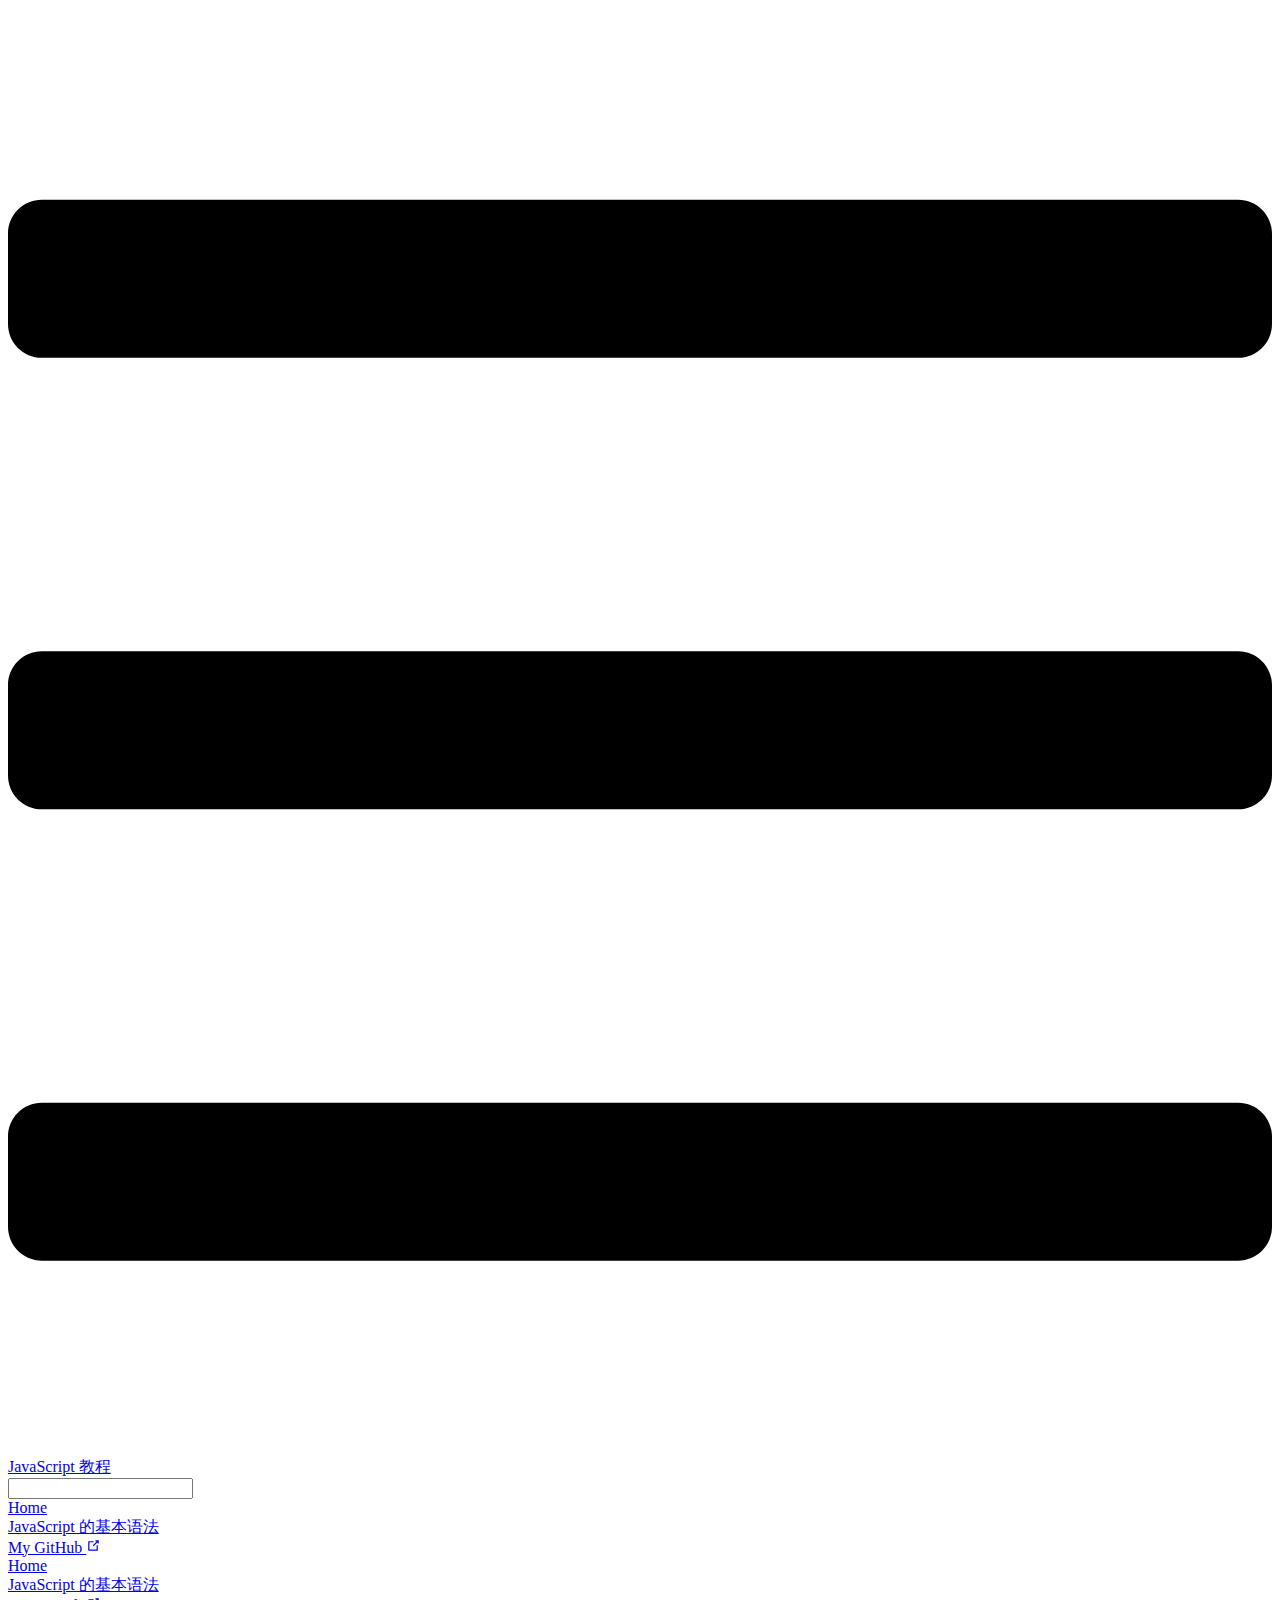
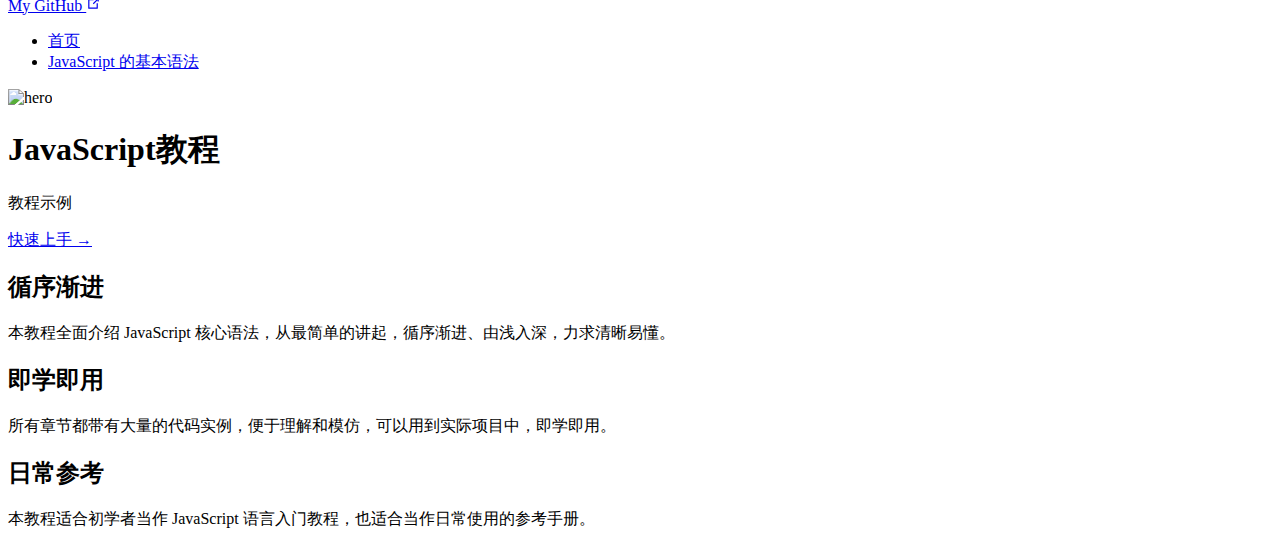
==== commit 95717219: "deploy" ====
--- a/index.html
+++ b/index.html
@@ -3,320 +3,21 @@
   <head>
     <meta charset="utf-8">
     <meta name="viewport" content="width=device-width,initial-scale=1">
-    <title>JavaScript 的基本语法</title>
-    <meta name="description" content="Vuepress blog demo">
+    <title>JavaScript 教程</title>
+    <meta name="description" content="JavaScript 教程">
     
     
-    <link rel="preload" href="/Blog/assets/css/0.styles.f0901ad5.css" as="style"><link rel="preload" href="/Blog/assets/js/app.1626da5e.js" as="script"><link rel="preload" href="/Blog/assets/js/2.0112a622.js" as="script"><link rel="preload" href="/Blog/assets/js/5.2e341deb.js" as="script"><link rel="prefetch" href="/Blog/assets/js/3.653ef183.js"><link rel="prefetch" href="/Blog/assets/js/4.554dccb8.js"><link rel="prefetch" href="/Blog/assets/js/6.8dd79fb0.js"><link rel="prefetch" href="/Blog/assets/js/7.8afda27a.js">
+    <link rel="preload" href="/Blog/assets/css/0.styles.f0901ad5.css" as="style"><link rel="preload" href="/Blog/assets/js/app.611e041e.js" as="script"><link rel="preload" href="/Blog/assets/js/2.0112a622.js" as="script"><link rel="preload" href="/Blog/assets/js/5.8372670c.js" as="script"><link rel="prefetch" href="/Blog/assets/js/3.653ef183.js"><link rel="prefetch" href="/Blog/assets/js/4.554dccb8.js"><link rel="prefetch" href="/Blog/assets/js/6.4dfa0316.js"><link rel="prefetch" href="/Blog/assets/js/7.8afda27a.js">
     <link rel="stylesheet" href="/Blog/assets/css/0.styles.f0901ad5.css">
   </head>
   <body>
-    <div id="app" data-server-rendered="true"><div class="theme-container no-sidebar"><header class="navbar"><div class="sidebar-button"><svg xmlns="http://www.w3.org/2000/svg" aria-hidden="true" role="img" viewBox="0 0 448 512" class="icon"><path fill="currentColor" d="M436 124H12c-6.627 0-12-5.373-12-12V80c0-6.627 5.373-12 12-12h424c6.627 0 12 5.373 12 12v32c0 6.627-5.373 12-12 12zm0 160H12c-6.627 0-12-5.373-12-12v-32c0-6.627 5.373-12 12-12h424c6.627 0 12 5.373 12 12v32c0 6.627-5.373 12-12 12zm0 160H12c-6.627 0-12-5.373-12-12v-32c0-6.627 5.373-12 12-12h424c6.627 0 12 5.373 12 12v32c0 6.627-5.373 12-12 12z"></path></svg></div> <a href="/Blog/" class="home-link router-link-exact-active router-link-active"><!----> <span class="site-name">JavaScript 的基本语法</span></a> <div class="links"><div class="search-box"><input aria-label="Search" autocomplete="off" spellcheck="false" value=""> <!----></div> <nav class="nav-links can-hide"><div class="nav-item"><a href="/Blog/" class="nav-link router-link-exact-active router-link-active">Home</a></div><div class="nav-item"><a href="/Blog/blog/FirstBlog.html" class="nav-link">FirstBlog</a></div> <a href="https://github.com/shigq1997" target="_blank" rel="noopener noreferrer" class="repo-link">
+    <div id="app" data-server-rendered="true"><div class="theme-container no-sidebar"><header class="navbar"><div class="sidebar-button"><svg xmlns="http://www.w3.org/2000/svg" aria-hidden="true" role="img" viewBox="0 0 448 512" class="icon"><path fill="currentColor" d="M436 124H12c-6.627 0-12-5.373-12-12V80c0-6.627 5.373-12 12-12h424c6.627 0 12 5.373 12 12v32c0 6.627-5.373 12-12 12zm0 160H12c-6.627 0-12-5.373-12-12v-32c0-6.627 5.373-12 12-12h424c6.627 0 12 5.373 12 12v32c0 6.627-5.373 12-12 12zm0 160H12c-6.627 0-12-5.373-12-12v-32c0-6.627 5.373-12 12-12h424c6.627 0 12 5.373 12 12v32c0 6.627-5.373 12-12 12z"></path></svg></div> <a href="/Blog/" class="home-link router-link-exact-active router-link-active"><!----> <span class="site-name">JavaScript 教程</span></a> <div class="links"><div class="search-box"><input aria-label="Search" autocomplete="off" spellcheck="false" value=""> <!----></div> <nav class="nav-links can-hide"><div class="nav-item"><a href="/Blog/" class="nav-link router-link-exact-active router-link-active">Home</a></div><div class="nav-item"><a href="/Blog/blog/basic/introduction.html" class="nav-link">JavaScript 的基本语法</a></div> <a href="https://github.com/shigq1997" target="_blank" rel="noopener noreferrer" class="repo-link">
     My GitHub
-    <svg xmlns="http://www.w3.org/2000/svg" aria-hidden="true" x="0px" y="0px" viewBox="0 0 100 100" width="15" height="15" class="icon outbound"><path fill="currentColor" d="M18.8,85.1h56l0,0c2.2,0,4-1.8,4-4v-32h-8v28h-48v-48h28v-8h-32l0,0c-2.2,0-4,1.8-4,4v56C14.8,83.3,16.6,85.1,18.8,85.1z"></path> <polygon fill="currentColor" points="45.7,48.7 51.3,54.3 77.2,28.5 77.2,37.2 85.2,37.2 85.2,14.9 62.8,14.9 62.8,22.9 71.5,22.9"></polygon></svg></a></nav></div></header> <div class="sidebar-mask"></div> <aside class="sidebar"><nav class="nav-links"><div class="nav-item"><a href="/Blog/" class="nav-link router-link-exact-active router-link-active">Home</a></div><div class="nav-item"><a href="/Blog/blog/FirstBlog.html" class="nav-link">FirstBlog</a></div> <a href="https://github.com/shigq1997" target="_blank" rel="noopener noreferrer" class="repo-link">
+    <svg xmlns="http://www.w3.org/2000/svg" aria-hidden="true" x="0px" y="0px" viewBox="0 0 100 100" width="15" height="15" class="icon outbound"><path fill="currentColor" d="M18.8,85.1h56l0,0c2.2,0,4-1.8,4-4v-32h-8v28h-48v-48h28v-8h-32l0,0c-2.2,0-4,1.8-4,4v56C14.8,83.3,16.6,85.1,18.8,85.1z"></path> <polygon fill="currentColor" points="45.7,48.7 51.3,54.3 77.2,28.5 77.2,37.2 85.2,37.2 85.2,14.9 62.8,14.9 62.8,22.9 71.5,22.9"></polygon></svg></a></nav></div></header> <div class="sidebar-mask"></div> <aside class="sidebar"><nav class="nav-links"><div class="nav-item"><a href="/Blog/" class="nav-link router-link-exact-active router-link-active">Home</a></div><div class="nav-item"><a href="/Blog/blog/basic/introduction.html" class="nav-link">JavaScript 的基本语法</a></div> <a href="https://github.com/shigq1997" target="_blank" rel="noopener noreferrer" class="repo-link">
     My GitHub
-    <svg xmlns="http://www.w3.org/2000/svg" aria-hidden="true" x="0px" y="0px" viewBox="0 0 100 100" width="15" height="15" class="icon outbound"><path fill="currentColor" d="M18.8,85.1h56l0,0c2.2,0,4-1.8,4-4v-32h-8v28h-48v-48h28v-8h-32l0,0c-2.2,0-4,1.8-4,4v56C14.8,83.3,16.6,85.1,18.8,85.1z"></path> <polygon fill="currentColor" points="45.7,48.7 51.3,54.3 77.2,28.5 77.2,37.2 85.2,37.2 85.2,14.9 62.8,14.9 62.8,22.9 71.5,22.9"></polygon></svg></a></nav>  <ul class="sidebar-links"><li><a href="/Blog/" class="active sidebar-link">首页</a><ul class="sidebar-sub-headers"><li class="sidebar-sub-header"><a href="/Blog/#语句" class="sidebar-link">语句</a></li><li class="sidebar-sub-header"><a href="/Blog/#变量" class="sidebar-link">变量</a></li><li class="sidebar-sub-header"><a href="/Blog/#标识符" class="sidebar-link">标识符</a></li><li class="sidebar-sub-header"><a href="/Blog/#注释" class="sidebar-link">注释</a></li><li class="sidebar-sub-header"><a href="/Blog/#区块" class="sidebar-link">区块</a></li><li class="sidebar-sub-header"><a href="/Blog/#条件语句" class="sidebar-link">条件语句</a></li><li class="sidebar-sub-header"><a href="/Blog/#循环语句" class="sidebar-link">循环语句</a></li><li class="sidebar-sub-header"><a href="/Blog/#参考链接" class="sidebar-link">参考链接</a></li></ul></li><li><a href="/Blog/blog/FirstBlog.html" class="sidebar-link">我的第一篇博客</a></li></ul> </aside> <main aria-labelledby="main-title" class="home"><header class="hero"><img src="/Blog/js-logo.png" alt="hero"> <h1 id="main-title">blog-demo</h1> <p class="description">
-      博客示例
-    </p> <p class="action"><a href="/Blog/blog/FirstBlog.html" class="nav-link action-button">快速上手 →</a></p></header> <div class="features"><div class="feature"><h2>简洁至上</h2> <p>以 Markdown 为中心的项目结构，以最少的配置帮助你专注于写作。</p></div><div class="feature"><h2>Vue驱动</h2> <p>享受 Vue + webpack 的开发体验，在 Markdown 中使用 Vue 组件，同时可以使用 Vue 来开发自定义主题。</p></div><div class="feature"><h2>高性能</h2> <p>VuePress 为每个页面预渲染生成静态的 HTML，同时在页面被加载的时候，将作为 SPA 运行。</p></div></div> <div class="theme-default-content custom content__default"><h1 id="javascript-的基本语法"><a href="#javascript-的基本语法" class="header-anchor">#</a> JavaScript 的基本语法</h1> <h2 id="语句"><a href="#语句" class="header-anchor">#</a> 语句</h2> <p>JavaScript 程序的执行单位为行（line），也就是一行一行地执行。一般情况下，每一行就是一个语句。</p> <p>语句（statement）是为了完成某种任务而进行的操作，比如下面就是一行赋值语句。</p> <div class="language-javascript extra-class"><pre class="language-javascript"><code><span class="token keyword">var</span> a <span class="token operator">=</span> <span class="token number">1</span> <span class="token operator">+</span> <span class="token number">3</span><span class="token punctuation">;</span>
-</code></pre></div><p>这条语句先用<code>var</code>命令，声明了变量<code>a</code>，然后将<code>1 + 3</code>的运算结果赋值给变量<code>a</code>。</p> <p><code>1 + 3</code>叫做表达式（expression），指一个为了得到返回值的计算式。语句和表达式的区别在于，前者主要为了进行某种操作，一般情况下不需要返回值；后者则是为了得到返回值，一定会返回一个值。凡是 JavaScript 语言中预期为值的地方，都可以使用表达式。比如，赋值语句的等号右边，预期是一个值，因此可以放置各种表达式。</p> <p>语句以分号结尾，一个分号就表示一个语句结束。多个语句可以写在一行内。</p> <div class="language-javascript extra-class"><pre class="language-javascript"><code><span class="token keyword">var</span> a <span class="token operator">=</span> <span class="token number">1</span> <span class="token operator">+</span> <span class="token number">3</span> <span class="token punctuation">;</span> <span class="token keyword">var</span> b <span class="token operator">=</span> <span class="token string">'abc'</span><span class="token punctuation">;</span>
-</code></pre></div><p>分号前面可以没有任何内容，JavaScript 引擎将其视为空语句。</p> <div class="language-javascript extra-class"><pre class="language-javascript"><code><span class="token punctuation">;</span><span class="token punctuation">;</span><span class="token punctuation">;</span>
-</code></pre></div><p>上面的代码就表示3个空语句。</p> <p>表达式不需要分号结尾。一旦在表达式后面添加分号，则 JavaScript 引擎就将表达式视为语句，这样会产生一些没有任何意义的语句。</p> <div class="language-javascript extra-class"><pre class="language-javascript"><code><span class="token number">1</span> <span class="token operator">+</span> <span class="token number">3</span><span class="token punctuation">;</span>
-<span class="token string">'abc'</span><span class="token punctuation">;</span>
-</code></pre></div><p>上面两行语句只是单纯地产生一个值，并没有任何实际的意义。</p> <h2 id="变量"><a href="#变量" class="header-anchor">#</a> 变量</h2> <h3 id="概念"><a href="#概念" class="header-anchor">#</a> 概念</h3> <p>变量是对“值”的具名引用。变量就是为“值”起名，然后引用这个名字，就等同于引用这个值。变量的名字就是变量名。</p> <div class="language-javascript extra-class"><pre class="language-javascript"><code><span class="token keyword">var</span> a <span class="token operator">=</span> <span class="token number">1</span><span class="token punctuation">;</span>
-</code></pre></div><p>上面的代码先声明变量<code>a</code>，然后在变量<code>a</code>与数值1之间建立引用关系，称为将数值1“赋值”给变量<code>a</code>。以后，引用变量名<code>a</code>就会得到数值1。最前面的<code>var</code>，是变量声明命令。它表示通知解释引擎，要创建一个变量<code>a</code>。</p> <p>注意，JavaScript 的变量名区分大小写，<code>A</code>和<code>a</code>是两个不同的变量。</p> <p>变量的声明和赋值，是分开的两个步骤，上面的代码将它们合在了一起，实际的步骤是下面这样。</p> <div class="language-javascript extra-class"><pre class="language-javascript"><code><span class="token keyword">var</span> a<span class="token punctuation">;</span>
-a <span class="token operator">=</span> <span class="token number">1</span><span class="token punctuation">;</span>
-</code></pre></div><p>如果只是声明变量而没有赋值，则该变量的值是<code>undefined</code>。<code>undefined</code>是一个特殊的值，表示“无定义”。</p> <div class="language-javascript extra-class"><pre class="language-javascript"><code><span class="token keyword">var</span> a<span class="token punctuation">;</span>
-a <span class="token comment">// undefined</span>
-</code></pre></div><p>如果变量赋值的时候，忘了写<code>var</code>命令，这条语句也是有效的。</p> <div class="language-javascript extra-class"><pre class="language-javascript"><code><span class="token keyword">var</span> a <span class="token operator">=</span> <span class="token number">1</span><span class="token punctuation">;</span>
-<span class="token comment">// 基本等同</span>
-a <span class="token operator">=</span> <span class="token number">1</span><span class="token punctuation">;</span>
-</code></pre></div><p>但是，不写<code>var</code>的做法，不利于表达意图，而且容易不知不觉地创建全局变量，所以建议总是使用<code>var</code>命令声明变量。</p> <p>如果一个变量没有声明就直接使用，JavaScript 会报错，告诉你变量未定义。</p> <div class="language-javascript extra-class"><pre class="language-javascript"><code>x
-<span class="token comment">// ReferenceError: x is not defined</span>
-</code></pre></div><p>上面代码直接使用变量<code>x</code>，系统就报错，告诉你变量<code>x</code>没有声明。</p> <p>可以在同一条<code>var</code>命令中声明多个变量。</p> <div class="language-javascript extra-class"><pre class="language-javascript"><code><span class="token keyword">var</span> a<span class="token punctuation">,</span> b<span class="token punctuation">;</span>
-</code></pre></div><p>JavaScript 是一种动态类型语言，也就是说，变量的类型没有限制，变量可以随时更改类型。</p> <div class="language-javascript extra-class"><pre class="language-javascript"><code><span class="token keyword">var</span> a <span class="token operator">=</span> <span class="token number">1</span><span class="token punctuation">;</span>
-a <span class="token operator">=</span> <span class="token string">'hello'</span><span class="token punctuation">;</span>
-</code></pre></div><p>上面代码中，变量<code>a</code>起先被赋值为一个数值，后来又被重新赋值为一个字符串。第二次赋值的时候，因为变量<code>a</code>已经存在，所以不需要使用<code>var</code>命令。</p> <p>如果使用<code>var</code>重新声明一个已经存在的变量，是无效的。</p> <div class="language-javascript extra-class"><pre class="language-javascript"><code><span class="token keyword">var</span> x <span class="token operator">=</span> <span class="token number">1</span><span class="token punctuation">;</span>
-<span class="token keyword">var</span> x<span class="token punctuation">;</span>
-x <span class="token comment">// 1</span>
-</code></pre></div><p>上面代码中，变量<code>x</code>声明了两次，第二次声明是无效的。</p> <p>但是，如果第二次声明的时候还进行了赋值，则会覆盖掉前面的值。</p> <div class="language-javascript extra-class"><pre class="language-javascript"><code><span class="token keyword">var</span> x <span class="token operator">=</span> <span class="token number">1</span><span class="token punctuation">;</span>
-<span class="token keyword">var</span> x <span class="token operator">=</span> <span class="token number">2</span><span class="token punctuation">;</span>
-
-<span class="token comment">// 等同于</span>
-
-<span class="token keyword">var</span> x <span class="token operator">=</span> <span class="token number">1</span><span class="token punctuation">;</span>
-<span class="token keyword">var</span> x<span class="token punctuation">;</span>
-x <span class="token operator">=</span> <span class="token number">2</span><span class="token punctuation">;</span>
-</code></pre></div><h3 id="变量提升"><a href="#变量提升" class="header-anchor">#</a> 变量提升</h3> <p>JavaScript 引擎的工作方式是，先解析代码，获取所有被声明的变量，然后再一行一行地运行。这造成的结果，就是所有的变量的声明语句，都会被提升到代码的头部，这就叫做变量提升（hoisting）。</p> <div class="language-javascript extra-class"><pre class="language-javascript"><code>console<span class="token punctuation">.</span><span class="token function">log</span><span class="token punctuation">(</span>a<span class="token punctuation">)</span><span class="token punctuation">;</span>
-<span class="token keyword">var</span> a <span class="token operator">=</span> <span class="token number">1</span><span class="token punctuation">;</span>
-</code></pre></div><p>上面代码首先使用<code>console.log</code>方法，在控制台（console）显示变量<code>a</code>的值。这时变量<code>a</code>还没有声明和赋值，所以这是一种错误的做法，但是实际上不会报错。因为存在变量提升，真正运行的是下面的代码。</p> <div class="language-javascript extra-class"><pre class="language-javascript"><code><span class="token keyword">var</span> a<span class="token punctuation">;</span>
-console<span class="token punctuation">.</span><span class="token function">log</span><span class="token punctuation">(</span>a<span class="token punctuation">)</span><span class="token punctuation">;</span>
-a <span class="token operator">=</span> <span class="token number">1</span><span class="token punctuation">;</span>
-</code></pre></div><p>最后的结果是显示<code>undefined</code>，表示变量<code>a</code>已声明，但还未赋值。</p> <h2 id="标识符"><a href="#标识符" class="header-anchor">#</a> 标识符</h2> <p>标识符（identifier）指的是用来识别各种值的合法名称。最常见的标识符就是变量名，以及后面要提到的函数名。JavaScript 语言的标识符对大小写敏感，所以<code>a</code>和<code>A</code>是两个不同的标识符。</p> <p>标识符有一套命名规则，不符合规则的就是非法标识符。JavaScript 引擎遇到非法标识符，就会报错。</p> <p>简单说，标识符命名规则如下。</p> <ul><li>第一个字符，可以是任意 Unicode 字母（包括英文字母和其他语言的字母），以及美元符号（<code>$</code>）和下划线（<code>_</code>）。</li> <li>第二个字符及后面的字符，除了 Unicode 字母、美元符号和下划线，还可以用数字<code>0-9</code>。</li></ul> <p>下面这些都是合法的标识符。</p> <div class="language-javascript extra-class"><pre class="language-javascript"><code>arg0
-_tmp
-$elem
-π
-</code></pre></div><p>下面这些则是不合法的标识符。</p> <div class="language-javascript extra-class"><pre class="language-javascript"><code><span class="token number">1</span>a  <span class="token comment">// 第一个字符不能是数字</span>
-<span class="token number">23</span>  <span class="token comment">// 同上</span>
-<span class="token operator">**</span><span class="token operator">*</span>  <span class="token comment">// 标识符不能包含星号</span>
-a<span class="token operator">+</span>b  <span class="token comment">// 标识符不能包含加号</span>
-<span class="token operator">-</span>d  <span class="token comment">// 标识符不能包含减号或连词线</span>
-</code></pre></div><p>中文是合法的标识符，可以用作变量名。</p> <div class="language-javascript extra-class"><pre class="language-javascript"><code><span class="token keyword">var</span> 临时变量 <span class="token operator">=</span> <span class="token number">1</span><span class="token punctuation">;</span>
-</code></pre></div><blockquote><p>JavaScript 有一些保留字，不能用作标识符：arguments、break、case、catch、class、const、continue、debugger、default、delete、do、else、enum、eval、export、extends、false、finally、for、function、if、implements、import、in、instanceof、interface、let、new、null、package、private、protected、public、return、static、super、switch、this、throw、true、try、typeof、var、void、while、with、yield。</p></blockquote> <h2 id="注释"><a href="#注释" class="header-anchor">#</a> 注释</h2> <p>源码中被 JavaScript 引擎忽略的部分就叫做注释，它的作用是对代码进行解释。JavaScript 提供两种注释的写法：一种是单行注释，用<code>//</code>起头；另一种是多行注释，放在<code>/*</code>和<code>*/</code>之间。</p> <div class="language-javascript extra-class"><pre class="language-javascript"><code><span class="token comment">// 这是单行注释</span>
-
-<span class="token comment">/*
- 这是
- 多行
- 注释
-*/</span>
-</code></pre></div><p>此外，由于历史上 JavaScript 可以兼容 HTML 代码的注释，所以<code>&lt;!--</code>和<code>--&gt;</code>也被视为合法的单行注释。</p> <div class="language-javascript extra-class"><pre class="language-javascript"><code>x <span class="token operator">=</span> <span class="token number">1</span><span class="token punctuation">;</span> <span class="token operator">&lt;</span><span class="token operator">!</span><span class="token operator">--</span> x <span class="token operator">=</span> <span class="token number">2</span><span class="token punctuation">;</span>
-<span class="token operator">--</span><span class="token operator">&gt;</span> x <span class="token operator">=</span> <span class="token number">3</span><span class="token punctuation">;</span>
-</code></pre></div><p>上面代码中，只有<code>x = 1</code>会执行，其他的部分都被注释掉了。</p> <p>需要注意的是，<code>--&gt;</code>只有在行首，才会被当成单行注释，否则会当作正常的运算。</p> <div class="language-javascript extra-class"><pre class="language-javascript"><code><span class="token keyword">function</span> <span class="token function">countdown</span><span class="token punctuation">(</span><span class="token parameter">n</span><span class="token punctuation">)</span> <span class="token punctuation">{</span>
-  <span class="token keyword">while</span> <span class="token punctuation">(</span>n <span class="token operator">--</span><span class="token operator">&gt;</span> <span class="token number">0</span><span class="token punctuation">)</span> console<span class="token punctuation">.</span><span class="token function">log</span><span class="token punctuation">(</span>n<span class="token punctuation">)</span><span class="token punctuation">;</span>
-<span class="token punctuation">}</span>
-<span class="token function">countdown</span><span class="token punctuation">(</span><span class="token number">3</span><span class="token punctuation">)</span>
-<span class="token comment">// 2</span>
-<span class="token comment">// 1</span>
-<span class="token comment">// 0</span>
-</code></pre></div><p>上面代码中，<code>n --&gt; 0</code>实际上会当作<code>n-- &gt; 0</code>，因此输出2、1、0。</p> <h2 id="区块"><a href="#区块" class="header-anchor">#</a> 区块</h2> <p>JavaScript 使用大括号，将多个相关的语句组合在一起，称为“区块”（block）。</p> <p>对于<code>var</code>命令来说，JavaScript 的区块不构成单独的作用域（scope）。</p> <div class="language-javascript extra-class"><pre class="language-javascript"><code><span class="token punctuation">{</span>
-  <span class="token keyword">var</span> a <span class="token operator">=</span> <span class="token number">1</span><span class="token punctuation">;</span>
-<span class="token punctuation">}</span>
-
-a <span class="token comment">// 1</span>
-</code></pre></div><p>上面代码在区块内部，使用<code>var</code>命令声明并赋值了变量<code>a</code>，然后在区块外部，变量<code>a</code>依然有效，区块对于<code>var</code>命令不构成单独的作用域，与不使用区块的情况没有任何区别。在 JavaScript 语言中，单独使用区块并不常见，区块往往用来构成其他更复杂的语法结构，比如<code>for</code>、<code>if</code>、<code>while</code>、<code>function</code>等。</p> <h2 id="条件语句"><a href="#条件语句" class="header-anchor">#</a> 条件语句</h2> <p>JavaScript 提供<code>if</code>结构和<code>switch</code>结构，完成条件判断，即只有满足预设的条件，才会执行相应的语句。</p> <h3 id="if-结构"><a href="#if-结构" class="header-anchor">#</a> if 结构</h3> <p><code>if</code>结构先判断一个表达式的布尔值，然后根据布尔值的真伪，执行不同的语句。所谓布尔值，指的是 JavaScript 的两个特殊值，<code>true</code>表示真，<code>false</code>表示<code>伪</code>。</p> <div class="language-javascript extra-class"><pre class="language-javascript"><code><span class="token keyword">if</span> <span class="token punctuation">(</span>布尔值<span class="token punctuation">)</span>
-  语句<span class="token punctuation">;</span>
-
-<span class="token comment">// 或者</span>
-<span class="token keyword">if</span> <span class="token punctuation">(</span>布尔值<span class="token punctuation">)</span> 语句<span class="token punctuation">;</span>
-</code></pre></div><p>上面是<code>if</code>结构的基本形式。需要注意的是，“布尔值”往往由一个条件表达式产生的，必须放在圆括号中，表示对表达式求值。如果表达式的求值结果为<code>true</code>，就执行紧跟在后面的语句；如果结果为<code>false</code>，则跳过紧跟在后面的语句。</p> <div class="language-javascript extra-class"><pre class="language-javascript"><code><span class="token keyword">if</span> <span class="token punctuation">(</span>m <span class="token operator">===</span> <span class="token number">3</span><span class="token punctuation">)</span>
-  m <span class="token operator">=</span> m <span class="token operator">+</span> <span class="token number">1</span><span class="token punctuation">;</span>
-</code></pre></div><p>上面代码表示，只有在<code>m</code>等于3时，才会将其值加上1。</p> <p>这种写法要求条件表达式后面只能有一个语句。如果想执行多个语句，必须在<code>if</code>的条件判断之后，加上大括号，表示代码块（多个语句合并成一个语句）。</p> <div class="language-javascript extra-class"><pre class="language-javascript"><code><span class="token keyword">if</span> <span class="token punctuation">(</span>m <span class="token operator">===</span> <span class="token number">3</span><span class="token punctuation">)</span> <span class="token punctuation">{</span>
-  m <span class="token operator">+=</span> <span class="token number">1</span><span class="token punctuation">;</span>
-<span class="token punctuation">}</span>
-</code></pre></div><p>建议总是在<code>if</code>语句中使用大括号，因为这样方便插入语句。</p> <p>注意，<code>if</code>后面的表达式之中，不要混淆赋值表达式（<code>=</code>）、严格相等运算符（<code>===</code>）和相等运算符（<code>==</code>）。尤其是赋值表达式不具有比较作用。</p> <div class="language-javascript extra-class"><pre class="language-javascript"><code><span class="token keyword">var</span> x <span class="token operator">=</span> <span class="token number">1</span><span class="token punctuation">;</span>
-<span class="token keyword">var</span> y <span class="token operator">=</span> <span class="token number">2</span><span class="token punctuation">;</span>
-<span class="token keyword">if</span> <span class="token punctuation">(</span>x <span class="token operator">=</span> y<span class="token punctuation">)</span> <span class="token punctuation">{</span>
-  console<span class="token punctuation">.</span><span class="token function">log</span><span class="token punctuation">(</span>x<span class="token punctuation">)</span><span class="token punctuation">;</span>
-<span class="token punctuation">}</span>
-<span class="token comment">// &quot;2&quot;</span>
-</code></pre></div><p>上面代码的原意是，当<code>x</code>等于<code>y</code>的时候，才执行相关语句。但是，不小心将严格相等运算符写成赋值表达式，结果变成了将<code>y</code>赋值给变量<code>x</code>，再判断变量<code>x</code>的值（等于2）的布尔值（结果为<code>true</code>）。</p> <p>这种错误可以正常生成一个布尔值，因而不会报错。为了避免这种情况，有些开发者习惯将常量写在运算符的左边，这样的话，一旦不小心将相等运算符写成赋值运算符，就会报错，因为常量不能被赋值。</p> <div class="language-javascript extra-class"><pre class="language-javascript"><code><span class="token keyword">if</span> <span class="token punctuation">(</span>x <span class="token operator">=</span> <span class="token number">2</span><span class="token punctuation">)</span> <span class="token punctuation">{</span> <span class="token comment">// 不报错</span>
-<span class="token keyword">if</span> <span class="token punctuation">(</span><span class="token number">2</span> <span class="token operator">=</span> x<span class="token punctuation">)</span> <span class="token punctuation">{</span> <span class="token comment">// 报错</span>
-</code></pre></div><p>至于为什么优先采用“严格相等运算符”（<code>===</code>），而不是“相等运算符”（<code>==</code>），请参考《运算符》章节。</p> <h3 id="if-else-结构"><a href="#if-else-结构" class="header-anchor">#</a> if...else 结构</h3> <p><code>if</code>代码块后面，还可以跟一个<code>else</code>代码块，表示不满足条件时，所要执行的代码。</p> <div class="language-javascript extra-class"><pre class="language-javascript"><code><span class="token keyword">if</span> <span class="token punctuation">(</span>m <span class="token operator">===</span> <span class="token number">3</span><span class="token punctuation">)</span> <span class="token punctuation">{</span>
-  <span class="token comment">// 满足条件时，执行的语句</span>
-<span class="token punctuation">}</span> <span class="token keyword">else</span> <span class="token punctuation">{</span>
-  <span class="token comment">// 不满足条件时，执行的语句</span>
-<span class="token punctuation">}</span>
-</code></pre></div><p>上面代码判断变量<code>m</code>是否等于3，如果等于就执行<code>if</code>代码块，否则执行<code>else</code>代码块。</p> <p>对同一个变量进行多次判断时，多个<code>if...else</code>语句可以连写在一起。</p> <div class="language-javascript extra-class"><pre class="language-javascript"><code><span class="token keyword">if</span> <span class="token punctuation">(</span>m <span class="token operator">===</span> <span class="token number">0</span><span class="token punctuation">)</span> <span class="token punctuation">{</span>
-  <span class="token comment">// ...</span>
-<span class="token punctuation">}</span> <span class="token keyword">else</span> <span class="token keyword">if</span> <span class="token punctuation">(</span>m <span class="token operator">===</span> <span class="token number">1</span><span class="token punctuation">)</span> <span class="token punctuation">{</span>
-  <span class="token comment">// ...</span>
-<span class="token punctuation">}</span> <span class="token keyword">else</span> <span class="token keyword">if</span> <span class="token punctuation">(</span>m <span class="token operator">===</span> <span class="token number">2</span><span class="token punctuation">)</span> <span class="token punctuation">{</span>
-  <span class="token comment">// ...</span>
-<span class="token punctuation">}</span> <span class="token keyword">else</span> <span class="token punctuation">{</span>
-  <span class="token comment">// ...</span>
-<span class="token punctuation">}</span>
-</code></pre></div><p><code>else</code>代码块总是与离自己最近的那个<code>if</code>语句配对。</p> <div class="language-javascript extra-class"><pre class="language-javascript"><code><span class="token keyword">var</span> m <span class="token operator">=</span> <span class="token number">1</span><span class="token punctuation">;</span>
-<span class="token keyword">var</span> n <span class="token operator">=</span> <span class="token number">2</span><span class="token punctuation">;</span>
-
-<span class="token keyword">if</span> <span class="token punctuation">(</span>m <span class="token operator">!==</span> <span class="token number">1</span><span class="token punctuation">)</span>
-<span class="token keyword">if</span> <span class="token punctuation">(</span>n <span class="token operator">===</span> <span class="token number">2</span><span class="token punctuation">)</span> console<span class="token punctuation">.</span><span class="token function">log</span><span class="token punctuation">(</span><span class="token string">'hello'</span><span class="token punctuation">)</span><span class="token punctuation">;</span>
-<span class="token keyword">else</span> console<span class="token punctuation">.</span><span class="token function">log</span><span class="token punctuation">(</span><span class="token string">'world'</span><span class="token punctuation">)</span><span class="token punctuation">;</span>
-</code></pre></div><p>上面代码不会有任何输出，<code>else</code>代码块不会得到执行，因为它跟着的是最近的那个<code>if</code>语句，相当于下面这样。</p> <div class="language-javascript extra-class"><pre class="language-javascript"><code><span class="token keyword">if</span> <span class="token punctuation">(</span>m <span class="token operator">!==</span> <span class="token number">1</span><span class="token punctuation">)</span> <span class="token punctuation">{</span>
-  <span class="token keyword">if</span> <span class="token punctuation">(</span>n <span class="token operator">===</span> <span class="token number">2</span><span class="token punctuation">)</span> <span class="token punctuation">{</span>
-    console<span class="token punctuation">.</span><span class="token function">log</span><span class="token punctuation">(</span><span class="token string">'hello'</span><span class="token punctuation">)</span><span class="token punctuation">;</span>
-  <span class="token punctuation">}</span> <span class="token keyword">else</span> <span class="token punctuation">{</span>
-    console<span class="token punctuation">.</span><span class="token function">log</span><span class="token punctuation">(</span><span class="token string">'world'</span><span class="token punctuation">)</span><span class="token punctuation">;</span>
-  <span class="token punctuation">}</span>
-<span class="token punctuation">}</span>
-</code></pre></div><p>如果想让<code>else</code>代码块跟随最上面的那个<code>if</code>语句，就要改变大括号的位置。</p> <div class="language-javascript extra-class"><pre class="language-javascript"><code><span class="token keyword">if</span> <span class="token punctuation">(</span>m <span class="token operator">!==</span> <span class="token number">1</span><span class="token punctuation">)</span> <span class="token punctuation">{</span>
-  <span class="token keyword">if</span> <span class="token punctuation">(</span>n <span class="token operator">===</span> <span class="token number">2</span><span class="token punctuation">)</span> <span class="token punctuation">{</span>
-    console<span class="token punctuation">.</span><span class="token function">log</span><span class="token punctuation">(</span><span class="token string">'hello'</span><span class="token punctuation">)</span><span class="token punctuation">;</span>
-  <span class="token punctuation">}</span>
-<span class="token punctuation">}</span> <span class="token keyword">else</span> <span class="token punctuation">{</span>
-  console<span class="token punctuation">.</span><span class="token function">log</span><span class="token punctuation">(</span><span class="token string">'world'</span><span class="token punctuation">)</span><span class="token punctuation">;</span>
-<span class="token punctuation">}</span>
-<span class="token comment">// world</span>
-</code></pre></div><h3 id="switch-结构"><a href="#switch-结构" class="header-anchor">#</a> switch 结构</h3> <p>多个<code>if...else</code>连在一起使用的时候，可以转为使用更方便的<code>switch</code>结构。</p> <div class="language-javascript extra-class"><pre class="language-javascript"><code><span class="token keyword">switch</span> <span class="token punctuation">(</span>fruit<span class="token punctuation">)</span> <span class="token punctuation">{</span>
-  <span class="token keyword">case</span> <span class="token string">&quot;banana&quot;</span><span class="token operator">:</span>
-    <span class="token comment">// ...</span>
-    <span class="token keyword">break</span><span class="token punctuation">;</span>
-  <span class="token keyword">case</span> <span class="token string">&quot;apple&quot;</span><span class="token operator">:</span>
-    <span class="token comment">// ...</span>
-    <span class="token keyword">break</span><span class="token punctuation">;</span>
-  <span class="token keyword">default</span><span class="token operator">:</span>
-    <span class="token comment">// ...</span>
-<span class="token punctuation">}</span>
-</code></pre></div><p>上面代码根据变量<code>fruit</code>的值，选择执行相应的<code>case</code>。如果所有<code>case</code>都不符合，则执行最后的<code>default</code>部分。需要注意的是，每个<code>case</code>代码块内部的<code>break</code>语句不能少，否则会接下去执行下一个<code>case</code>代码块，而不是跳出<code>switch</code>结构。</p> <div class="language-javascript extra-class"><pre class="language-javascript"><code><span class="token keyword">var</span> x <span class="token operator">=</span> <span class="token number">1</span><span class="token punctuation">;</span>
-
-<span class="token keyword">switch</span> <span class="token punctuation">(</span>x<span class="token punctuation">)</span> <span class="token punctuation">{</span>
-  <span class="token keyword">case</span> <span class="token number">1</span><span class="token operator">:</span>
-    console<span class="token punctuation">.</span><span class="token function">log</span><span class="token punctuation">(</span><span class="token string">'x 等于1'</span><span class="token punctuation">)</span><span class="token punctuation">;</span>
-  <span class="token keyword">case</span> <span class="token number">2</span><span class="token operator">:</span>
-    console<span class="token punctuation">.</span><span class="token function">log</span><span class="token punctuation">(</span><span class="token string">'x 等于2'</span><span class="token punctuation">)</span><span class="token punctuation">;</span>
-  <span class="token keyword">default</span><span class="token operator">:</span>
-    console<span class="token punctuation">.</span><span class="token function">log</span><span class="token punctuation">(</span><span class="token string">'x 等于其他值'</span><span class="token punctuation">)</span><span class="token punctuation">;</span>
-<span class="token punctuation">}</span>
-<span class="token comment">// x等于1</span>
-<span class="token comment">// x等于2</span>
-<span class="token comment">// x等于其他值</span>
-</code></pre></div><p>上面代码中，<code>case</code>代码块之中没有<code>break</code>语句，导致不会跳出<code>switch</code>结构，而会一直执行下去。正确的写法是像下面这样。</p> <div class="language-javascript extra-class"><pre class="language-javascript"><code><span class="token keyword">switch</span> <span class="token punctuation">(</span>x<span class="token punctuation">)</span> <span class="token punctuation">{</span>
-  <span class="token keyword">case</span> <span class="token number">1</span><span class="token operator">:</span>
-    console<span class="token punctuation">.</span><span class="token function">log</span><span class="token punctuation">(</span><span class="token string">'x 等于1'</span><span class="token punctuation">)</span><span class="token punctuation">;</span>
-    <span class="token keyword">break</span><span class="token punctuation">;</span>
-  <span class="token keyword">case</span> <span class="token number">2</span><span class="token operator">:</span>
-    console<span class="token punctuation">.</span><span class="token function">log</span><span class="token punctuation">(</span><span class="token string">'x 等于2'</span><span class="token punctuation">)</span><span class="token punctuation">;</span>
-    <span class="token keyword">break</span><span class="token punctuation">;</span>
-  <span class="token keyword">default</span><span class="token operator">:</span>
-    console<span class="token punctuation">.</span><span class="token function">log</span><span class="token punctuation">(</span><span class="token string">'x 等于其他值'</span><span class="token punctuation">)</span><span class="token punctuation">;</span>
-<span class="token punctuation">}</span>
-</code></pre></div><p><code>switch</code>语句部分和<code>case</code>语句部分，都可以使用表达式。</p> <div class="language-javascript extra-class"><pre class="language-javascript"><code><span class="token keyword">switch</span> <span class="token punctuation">(</span><span class="token number">1</span> <span class="token operator">+</span> <span class="token number">3</span><span class="token punctuation">)</span> <span class="token punctuation">{</span>
-  <span class="token keyword">case</span> <span class="token number">2</span> <span class="token operator">+</span> <span class="token number">2</span><span class="token operator">:</span>
-    <span class="token function">f</span><span class="token punctuation">(</span><span class="token punctuation">)</span><span class="token punctuation">;</span>
-    <span class="token keyword">break</span><span class="token punctuation">;</span>
-  <span class="token keyword">default</span><span class="token operator">:</span>
-    <span class="token function">neverHappens</span><span class="token punctuation">(</span><span class="token punctuation">)</span><span class="token punctuation">;</span>
-<span class="token punctuation">}</span>
-</code></pre></div><p>上面代码的<code>default</code>部分，是永远不会执行到的。</p> <p>需要注意的是，<code>switch</code>语句后面的表达式，与<code>case</code>语句后面的表示式比较运行结果时，采用的是严格相等运算符（<code>===</code>），而不是相等运算符（<code>==</code>），这意味着比较时不会发生类型转换。</p> <div class="language-javascript extra-class"><pre class="language-javascript"><code><span class="token keyword">var</span> x <span class="token operator">=</span> <span class="token number">1</span><span class="token punctuation">;</span>
-
-<span class="token keyword">switch</span> <span class="token punctuation">(</span>x<span class="token punctuation">)</span> <span class="token punctuation">{</span>
-  <span class="token keyword">case</span> <span class="token boolean">true</span><span class="token operator">:</span>
-    console<span class="token punctuation">.</span><span class="token function">log</span><span class="token punctuation">(</span><span class="token string">'x 发生类型转换'</span><span class="token punctuation">)</span><span class="token punctuation">;</span>
-    <span class="token keyword">break</span><span class="token punctuation">;</span>
-  <span class="token keyword">default</span><span class="token operator">:</span>
-    console<span class="token punctuation">.</span><span class="token function">log</span><span class="token punctuation">(</span><span class="token string">'x 没有发生类型转换'</span><span class="token punctuation">)</span><span class="token punctuation">;</span>
-<span class="token punctuation">}</span>
-<span class="token comment">// x 没有发生类型转换</span>
-</code></pre></div><p>上面代码中，由于变量<code>x</code>没有发生类型转换，所以不会执行<code>case true</code>的情况。这表明，<code>switch</code>语句内部采用的是“严格相等运算符”，详细解释请参考《运算符》一节。</p> <h3 id="三元运算符"><a href="#三元运算符" class="header-anchor">#</a> 三元运算符 ?:</h3> <p>JavaScript 还有一个三元运算符（即该运算符需要三个运算子）<code>?:</code>，也可以用于逻辑判断。</p> <div class="language-javascript extra-class"><pre class="language-javascript"><code><span class="token punctuation">(</span>条件<span class="token punctuation">)</span> <span class="token operator">?</span> 表达式<span class="token number">1</span> <span class="token operator">:</span> 表达式<span class="token number">2</span>
-</code></pre></div><p>上面代码中，如果“条件”为<code>true</code>，则返回“表达式1”的值，否则返回“表达式2”的值。</p> <div class="language-javascript extra-class"><pre class="language-javascript"><code><span class="token keyword">var</span> even <span class="token operator">=</span> <span class="token punctuation">(</span>n <span class="token operator">%</span> <span class="token number">2</span> <span class="token operator">===</span> <span class="token number">0</span><span class="token punctuation">)</span> <span class="token operator">?</span> <span class="token boolean">true</span> <span class="token operator">:</span> <span class="token boolean">false</span><span class="token punctuation">;</span>
-</code></pre></div><p>上面代码中，如果<code>n</code>可以被2整除，则<code>even</code>等于<code>true</code>，否则等于<code>false</code>。它等同于下面的形式。</p> <div class="language-javascript extra-class"><pre class="language-javascript"><code><span class="token keyword">var</span> even<span class="token punctuation">;</span>
-<span class="token keyword">if</span> <span class="token punctuation">(</span>n <span class="token operator">%</span> <span class="token number">2</span> <span class="token operator">===</span> <span class="token number">0</span><span class="token punctuation">)</span> <span class="token punctuation">{</span>
-  even <span class="token operator">=</span> <span class="token boolean">true</span><span class="token punctuation">;</span>
-<span class="token punctuation">}</span> <span class="token keyword">else</span> <span class="token punctuation">{</span>
-  even <span class="token operator">=</span> <span class="token boolean">false</span><span class="token punctuation">;</span>
-<span class="token punctuation">}</span>
-</code></pre></div><p>这个三元运算符可以被视为<code>if...else...</code>的简写形式，因此可以用于多种场合。</p> <div class="language-javascript extra-class"><pre class="language-javascript"><code><span class="token keyword">var</span> myVar<span class="token punctuation">;</span>
-console<span class="token punctuation">.</span><span class="token function">log</span><span class="token punctuation">(</span>
-  myVar <span class="token operator">?</span>
-  <span class="token string">'myVar has a value'</span> <span class="token operator">:</span>
-  <span class="token string">'myVar does not have a value'</span>
-<span class="token punctuation">)</span>
-<span class="token comment">// myVar does not have a value</span>
-</code></pre></div><p>上面代码利用三元运算符，输出相应的提示。</p> <div class="language-javascript extra-class"><pre class="language-javascript"><code><span class="token keyword">var</span> msg <span class="token operator">=</span> <span class="token string">'数字'</span> <span class="token operator">+</span> n <span class="token operator">+</span> <span class="token string">'是'</span> <span class="token operator">+</span> <span class="token punctuation">(</span>n <span class="token operator">%</span> <span class="token number">2</span> <span class="token operator">===</span> <span class="token number">0</span> <span class="token operator">?</span> <span class="token string">'偶数'</span> <span class="token operator">:</span> <span class="token string">'奇数'</span><span class="token punctuation">)</span><span class="token punctuation">;</span>
-</code></pre></div><p>上面代码利用三元运算符，在字符串之中插入不同的值。</p> <h2 id="循环语句"><a href="#循环语句" class="header-anchor">#</a> 循环语句</h2> <p>循环语句用于重复执行某个操作，它有多种形式。</p> <h3 id="while-循环"><a href="#while-循环" class="header-anchor">#</a> while 循环</h3> <p><code>While</code>语句包括一个循环条件和一段代码块，只要条件为真，就不断循环执行代码块。</p> <div class="language-javascript extra-class"><pre class="language-javascript"><code><span class="token keyword">while</span> <span class="token punctuation">(</span>条件<span class="token punctuation">)</span>
-  语句<span class="token punctuation">;</span>
-
-<span class="token comment">// 或者</span>
-<span class="token keyword">while</span> <span class="token punctuation">(</span>条件<span class="token punctuation">)</span> 语句<span class="token punctuation">;</span>
-</code></pre></div><p><code>while</code>语句的循环条件是一个表达式，必须放在圆括号中。代码块部分，如果只有一条语句，可以省略大括号，否则就必须加上大括号。</p> <div class="language-javascript extra-class"><pre class="language-javascript"><code><span class="token keyword">while</span> <span class="token punctuation">(</span>条件<span class="token punctuation">)</span> <span class="token punctuation">{</span>
-  语句<span class="token punctuation">;</span>
-<span class="token punctuation">}</span>
-</code></pre></div><p>下面是<code>while</code>语句的一个例子。</p> <div class="language-javascript extra-class"><pre class="language-javascript"><code><span class="token keyword">var</span> i <span class="token operator">=</span> <span class="token number">0</span><span class="token punctuation">;</span>
-
-<span class="token keyword">while</span> <span class="token punctuation">(</span>i <span class="token operator">&lt;</span> <span class="token number">100</span><span class="token punctuation">)</span> <span class="token punctuation">{</span>
-  console<span class="token punctuation">.</span><span class="token function">log</span><span class="token punctuation">(</span><span class="token string">'i 当前为：'</span> <span class="token operator">+</span> i<span class="token punctuation">)</span><span class="token punctuation">;</span>
-  i <span class="token operator">=</span> i <span class="token operator">+</span> <span class="token number">1</span><span class="token punctuation">;</span>
-<span class="token punctuation">}</span>
-</code></pre></div><p>上面的代码将循环100次，直到<code>i</code>等于100为止。</p> <p>下面的例子是一个无限循环，因为循环条件总是为真。</p> <div class="language-javascript extra-class"><pre class="language-javascript"><code><span class="token keyword">while</span> <span class="token punctuation">(</span><span class="token boolean">true</span><span class="token punctuation">)</span> <span class="token punctuation">{</span>
-  console<span class="token punctuation">.</span><span class="token function">log</span><span class="token punctuation">(</span><span class="token string">'Hello, world'</span><span class="token punctuation">)</span><span class="token punctuation">;</span>
-<span class="token punctuation">}</span>
-</code></pre></div><h3 id="for-循环"><a href="#for-循环" class="header-anchor">#</a> for 循环</h3> <p><code>for</code>语句是循环命令的另一种形式，可以指定循环的起点、终点和终止条件。它的格式如下。</p> <div class="language-javascript extra-class"><pre class="language-javascript"><code><span class="token keyword">for</span> <span class="token punctuation">(</span>初始化表达式<span class="token punctuation">;</span> 条件<span class="token punctuation">;</span> 递增表达式<span class="token punctuation">)</span>
-  语句
-
-<span class="token comment">// 或者</span>
-
-<span class="token keyword">for</span> <span class="token punctuation">(</span>初始化表达式<span class="token punctuation">;</span> 条件<span class="token punctuation">;</span> 递增表达式<span class="token punctuation">)</span> <span class="token punctuation">{</span>
-  语句
-<span class="token punctuation">}</span>
-</code></pre></div><p><code>for</code>语句后面的括号里面，有三个表达式。</p> <ul><li>初始化表达式（initialize）：确定循环变量的初始值，只在循环开始时执行一次。</li> <li>条件表达式（test）：每轮循环开始时，都要执行这个条件表达式，只有值为真，才继续进行循环。</li> <li>递增表达式（increment）：每轮循环的最后一个操作，通常用来递增循环变量。</li></ul> <p>下面是一个例子。</p> <div class="language-javascript extra-class"><pre class="language-javascript"><code><span class="token keyword">var</span> x <span class="token operator">=</span> <span class="token number">3</span><span class="token punctuation">;</span>
-<span class="token keyword">for</span> <span class="token punctuation">(</span><span class="token keyword">var</span> i <span class="token operator">=</span> <span class="token number">0</span><span class="token punctuation">;</span> i <span class="token operator">&lt;</span> x<span class="token punctuation">;</span> i<span class="token operator">++</span><span class="token punctuation">)</span> <span class="token punctuation">{</span>
-  console<span class="token punctuation">.</span><span class="token function">log</span><span class="token punctuation">(</span>i<span class="token punctuation">)</span><span class="token punctuation">;</span>
-<span class="token punctuation">}</span>
-<span class="token comment">// 0</span>
-<span class="token comment">// 1</span>
-<span class="token comment">// 2</span>
-</code></pre></div><p>上面代码中，初始化表达式是<code>var i = 0</code>，即初始化一个变量<code>i</code>；测试表达式是<code>i &lt; x</code>，即只要<code>i</code>小于<code>x</code>，就会执行循环；递增表达式是<code>i++</code>，即每次循环结束后，<code>i</code>增大1。</p> <p>所有<code>for</code>循环，都可以改写成<code>while</code>循环。上面的例子改为<code>while</code>循环，代码如下。</p> <div class="language-javascript extra-class"><pre class="language-javascript"><code><span class="token keyword">var</span> x <span class="token operator">=</span> <span class="token number">3</span><span class="token punctuation">;</span>
-<span class="token keyword">var</span> i <span class="token operator">=</span> <span class="token number">0</span><span class="token punctuation">;</span>
-
-<span class="token keyword">while</span> <span class="token punctuation">(</span>i <span class="token operator">&lt;</span> x<span class="token punctuation">)</span> <span class="token punctuation">{</span>
-  console<span class="token punctuation">.</span><span class="token function">log</span><span class="token punctuation">(</span>i<span class="token punctuation">)</span><span class="token punctuation">;</span>
-  i<span class="token operator">++</span><span class="token punctuation">;</span>
-<span class="token punctuation">}</span>
-</code></pre></div><p><code>for</code>语句的三个部分（initialize、test、increment），可以省略任何一个，也可以全部省略。</p> <div class="language-javascript extra-class"><pre class="language-javascript"><code><span class="token keyword">for</span> <span class="token punctuation">(</span> <span class="token punctuation">;</span> <span class="token punctuation">;</span> <span class="token punctuation">)</span><span class="token punctuation">{</span>
-  console<span class="token punctuation">.</span><span class="token function">log</span><span class="token punctuation">(</span><span class="token string">'Hello World'</span><span class="token punctuation">)</span><span class="token punctuation">;</span>
-<span class="token punctuation">}</span>
-</code></pre></div><p>上面代码省略了<code>for</code>语句表达式的三个部分，结果就导致了一个无限循环。</p> <h3 id="do-while-循环"><a href="#do-while-循环" class="header-anchor">#</a> do...while 循环</h3> <p><code>do...while</code>循环与<code>while</code>循环类似，唯一的区别就是先运行一次循环体，然后判断循环条件。</p> <div class="language-javascript extra-class"><pre class="language-javascript"><code><span class="token keyword">do</span>
-  语句
-<span class="token keyword">while</span> <span class="token punctuation">(</span>条件<span class="token punctuation">)</span><span class="token punctuation">;</span>
-
-<span class="token comment">// 或者</span>
-<span class="token keyword">do</span> <span class="token punctuation">{</span>
-  语句
-<span class="token punctuation">}</span> <span class="token keyword">while</span> <span class="token punctuation">(</span>条件<span class="token punctuation">)</span><span class="token punctuation">;</span>
-</code></pre></div><p>不管条件是否为真，<code>do...while</code>循环至少运行一次，这是这种结构最大的特点。另外，<code>while</code>语句后面的分号注意不要省略。</p> <p>下面是一个例子。</p> <div class="language-javascript extra-class"><pre class="language-javascript"><code><span class="token keyword">var</span> x <span class="token operator">=</span> <span class="token number">3</span><span class="token punctuation">;</span>
-<span class="token keyword">var</span> i <span class="token operator">=</span> <span class="token number">0</span><span class="token punctuation">;</span>
-
-<span class="token keyword">do</span> <span class="token punctuation">{</span>
-  console<span class="token punctuation">.</span><span class="token function">log</span><span class="token punctuation">(</span>i<span class="token punctuation">)</span><span class="token punctuation">;</span>
-  i<span class="token operator">++</span><span class="token punctuation">;</span>
-<span class="token punctuation">}</span> <span class="token keyword">while</span><span class="token punctuation">(</span>i <span class="token operator">&lt;</span> x<span class="token punctuation">)</span><span class="token punctuation">;</span>
-</code></pre></div><h3 id="break-语句和-continue-语句"><a href="#break-语句和-continue-语句" class="header-anchor">#</a> break 语句和 continue 语句</h3> <p><code>break</code>语句和<code>continue</code>语句都具有跳转作用，可以让代码不按既有的顺序执行。</p> <p><code>break</code>语句用于跳出代码块或循环。</p> <div class="language-javascript extra-class"><pre class="language-javascript"><code><span class="token keyword">var</span> i <span class="token operator">=</span> <span class="token number">0</span><span class="token punctuation">;</span>
-
-<span class="token keyword">while</span><span class="token punctuation">(</span>i <span class="token operator">&lt;</span> <span class="token number">100</span><span class="token punctuation">)</span> <span class="token punctuation">{</span>
-  console<span class="token punctuation">.</span><span class="token function">log</span><span class="token punctuation">(</span><span class="token string">'i 当前为：'</span> <span class="token operator">+</span> i<span class="token punctuation">)</span><span class="token punctuation">;</span>
-  i<span class="token operator">++</span><span class="token punctuation">;</span>
-  <span class="token keyword">if</span> <span class="token punctuation">(</span>i <span class="token operator">===</span> <span class="token number">10</span><span class="token punctuation">)</span> <span class="token keyword">break</span><span class="token punctuation">;</span>
-<span class="token punctuation">}</span>
-</code></pre></div><p>上面代码只会执行10次循环，一旦<code>i</code>等于10，就会跳出循环。</p> <p><code>for</code>循环也可以使用<code>break</code>语句跳出循环。</p> <div class="language-javascript extra-class"><pre class="language-javascript"><code><span class="token keyword">for</span> <span class="token punctuation">(</span><span class="token keyword">var</span> i <span class="token operator">=</span> <span class="token number">0</span><span class="token punctuation">;</span> i <span class="token operator">&lt;</span> <span class="token number">5</span><span class="token punctuation">;</span> i<span class="token operator">++</span><span class="token punctuation">)</span> <span class="token punctuation">{</span>
-  console<span class="token punctuation">.</span><span class="token function">log</span><span class="token punctuation">(</span>i<span class="token punctuation">)</span><span class="token punctuation">;</span>
-  <span class="token keyword">if</span> <span class="token punctuation">(</span>i <span class="token operator">===</span> <span class="token number">3</span><span class="token punctuation">)</span>
-    <span class="token keyword">break</span><span class="token punctuation">;</span>
-<span class="token punctuation">}</span>
-<span class="token comment">// 0</span>
-<span class="token comment">// 1</span>
-<span class="token comment">// 2</span>
-<span class="token comment">// 3</span>
-</code></pre></div><p>上面代码执行到<code>i</code>等于3，就会跳出循环。</p> <p><code>continue</code>语句用于立即终止本轮循环，返回循环结构的头部，开始下一轮循环。</p> <div class="language-javascript extra-class"><pre class="language-javascript"><code><span class="token keyword">var</span> i <span class="token operator">=</span> <span class="token number">0</span><span class="token punctuation">;</span>
-
-<span class="token keyword">while</span> <span class="token punctuation">(</span>i <span class="token operator">&lt;</span> <span class="token number">100</span><span class="token punctuation">)</span><span class="token punctuation">{</span>
-  i<span class="token operator">++</span><span class="token punctuation">;</span>
-  <span class="token keyword">if</span> <span class="token punctuation">(</span>i <span class="token operator">%</span> <span class="token number">2</span> <span class="token operator">===</span> <span class="token number">0</span><span class="token punctuation">)</span> <span class="token keyword">continue</span><span class="token punctuation">;</span>
-  console<span class="token punctuation">.</span><span class="token function">log</span><span class="token punctuation">(</span><span class="token string">'i 当前为：'</span> <span class="token operator">+</span> i<span class="token punctuation">)</span><span class="token punctuation">;</span>
-<span class="token punctuation">}</span>
-</code></pre></div><p>上面代码只有在<code>i</code>为奇数时，才会输出<code>i</code>的值。如果<code>i</code>为偶数，则直接进入下一轮循环。</p> <p>如果存在多重循环，不带参数的<code>break</code>语句和<code>continue</code>语句都只针对最内层循环。</p> <h3 id="标签（label）"><a href="#标签（label）" class="header-anchor">#</a> 标签（label）</h3> <p>JavaScript 语言允许，语句的前面有标签（label），相当于定位符，用于跳转到程序的任意位置，标签的格式如下。</p> <div class="language-javascript extra-class"><pre class="language-javascript"><code>label<span class="token operator">:</span>
-  语句
-</code></pre></div><p>标签可以是任意的标识符，但不能是保留字，语句部分可以是任意语句。</p> <p>标签通常与<code>break</code>语句和<code>continue</code>语句配合使用，跳出特定的循环。</p> <div class="language-javascript extra-class"><pre class="language-javascript"><code>top<span class="token operator">:</span>
-  <span class="token keyword">for</span> <span class="token punctuation">(</span><span class="token keyword">var</span> i <span class="token operator">=</span> <span class="token number">0</span><span class="token punctuation">;</span> i <span class="token operator">&lt;</span> <span class="token number">3</span><span class="token punctuation">;</span> i<span class="token operator">++</span><span class="token punctuation">)</span><span class="token punctuation">{</span>
-    <span class="token keyword">for</span> <span class="token punctuation">(</span><span class="token keyword">var</span> j <span class="token operator">=</span> <span class="token number">0</span><span class="token punctuation">;</span> j <span class="token operator">&lt;</span> <span class="token number">3</span><span class="token punctuation">;</span> j<span class="token operator">++</span><span class="token punctuation">)</span><span class="token punctuation">{</span>
-      <span class="token keyword">if</span> <span class="token punctuation">(</span>i <span class="token operator">===</span> <span class="token number">1</span> <span class="token operator">&amp;&amp;</span> j <span class="token operator">===</span> <span class="token number">1</span><span class="token punctuation">)</span> <span class="token keyword">break</span> top<span class="token punctuation">;</span>
-      console<span class="token punctuation">.</span><span class="token function">log</span><span class="token punctuation">(</span><span class="token string">'i='</span> <span class="token operator">+</span> i <span class="token operator">+</span> <span class="token string">', j='</span> <span class="token operator">+</span> j<span class="token punctuation">)</span><span class="token punctuation">;</span>
-    <span class="token punctuation">}</span>
-  <span class="token punctuation">}</span>
-<span class="token comment">// i=0, j=0</span>
-<span class="token comment">// i=0, j=1</span>
-<span class="token comment">// i=0, j=2</span>
-<span class="token comment">// i=1, j=0</span>
-</code></pre></div><p>上面代码为一个双重循环区块，<code>break</code>命令后面加上了<code>top</code>标签（注意，<code>top</code>不用加引号），满足条件时，直接跳出双层循环。如果<code>break</code>语句后面不使用标签，则只能跳出内层循环，进入下一次的外层循环。</p> <p>标签也可以用于跳出代码块。</p> <div class="language-javascript extra-class"><pre class="language-javascript"><code>foo<span class="token operator">:</span> <span class="token punctuation">{</span>
-  console<span class="token punctuation">.</span><span class="token function">log</span><span class="token punctuation">(</span><span class="token number">1</span><span class="token punctuation">)</span><span class="token punctuation">;</span>
-  <span class="token keyword">break</span> foo<span class="token punctuation">;</span>
-  console<span class="token punctuation">.</span><span class="token function">log</span><span class="token punctuation">(</span><span class="token string">'本行不会输出'</span><span class="token punctuation">)</span><span class="token punctuation">;</span>
-<span class="token punctuation">}</span>
-console<span class="token punctuation">.</span><span class="token function">log</span><span class="token punctuation">(</span><span class="token number">2</span><span class="token punctuation">)</span><span class="token punctuation">;</span>
-<span class="token comment">// 1</span>
-<span class="token comment">// 2</span>
-</code></pre></div><p>上面代码执行到<code>break foo</code>，就会跳出区块。</p> <p><code>continue</code>语句也可以与标签配合使用。</p> <div class="language-javascript extra-class"><pre class="language-javascript"><code>top<span class="token operator">:</span>
-  <span class="token keyword">for</span> <span class="token punctuation">(</span><span class="token keyword">var</span> i <span class="token operator">=</span> <span class="token number">0</span><span class="token punctuation">;</span> i <span class="token operator">&lt;</span> <span class="token number">3</span><span class="token punctuation">;</span> i<span class="token operator">++</span><span class="token punctuation">)</span><span class="token punctuation">{</span>
-    <span class="token keyword">for</span> <span class="token punctuation">(</span><span class="token keyword">var</span> j <span class="token operator">=</span> <span class="token number">0</span><span class="token punctuation">;</span> j <span class="token operator">&lt;</span> <span class="token number">3</span><span class="token punctuation">;</span> j<span class="token operator">++</span><span class="token punctuation">)</span><span class="token punctuation">{</span>
-      <span class="token keyword">if</span> <span class="token punctuation">(</span>i <span class="token operator">===</span> <span class="token number">1</span> <span class="token operator">&amp;&amp;</span> j <span class="token operator">===</span> <span class="token number">1</span><span class="token punctuation">)</span> <span class="token keyword">continue</span> top<span class="token punctuation">;</span>
-      console<span class="token punctuation">.</span><span class="token function">log</span><span class="token punctuation">(</span><span class="token string">'i='</span> <span class="token operator">+</span> i <span class="token operator">+</span> <span class="token string">', j='</span> <span class="token operator">+</span> j<span class="token punctuation">)</span><span class="token punctuation">;</span>
-    <span class="token punctuation">}</span>
-  <span class="token punctuation">}</span>
-<span class="token comment">// i=0, j=0</span>
-<span class="token comment">// i=0, j=1</span>
-<span class="token comment">// i=0, j=2</span>
-<span class="token comment">// i=1, j=0</span>
-<span class="token comment">// i=2, j=0</span>
-<span class="token comment">// i=2, j=1</span>
-<span class="token comment">// i=2, j=2</span>
-</code></pre></div><p>上面代码中，<code>continue</code>命令后面有一个标签名，满足条件时，会跳过当前循环，直接进入下一轮外层循环。如果<code>continue</code>语句后面不使用标签，则只能进入下一轮的内层循环。</p> <h2 id="参考链接"><a href="#参考链接" class="header-anchor">#</a> 参考链接</h2> <ul><li>Axel Rauschmayer, <a href="http://www.2ality.com/2011/10/javascript-overview.html" target="_blank" rel="noopener noreferrer">A quick overview of JavaScript<svg xmlns="http://www.w3.org/2000/svg" aria-hidden="true" x="0px" y="0px" viewBox="0 0 100 100" width="15" height="15" class="icon outbound"><path fill="currentColor" d="M18.8,85.1h56l0,0c2.2,0,4-1.8,4-4v-32h-8v28h-48v-48h28v-8h-32l0,0c-2.2,0-4,1.8-4,4v56C14.8,83.3,16.6,85.1,18.8,85.1z"></path> <polygon fill="currentColor" points="45.7,48.7 51.3,54.3 77.2,28.5 77.2,37.2 85.2,37.2 85.2,14.9 62.8,14.9 62.8,22.9 71.5,22.9"></polygon></svg></a></li></ul></div> <!----></main></div><div class="global-ui"></div></div>
-    <script src="/Blog/assets/js/app.1626da5e.js" defer></script><script src="/Blog/assets/js/2.0112a622.js" defer></script><script src="/Blog/assets/js/5.2e341deb.js" defer></script>
+    <svg xmlns="http://www.w3.org/2000/svg" aria-hidden="true" x="0px" y="0px" viewBox="0 0 100 100" width="15" height="15" class="icon outbound"><path fill="currentColor" d="M18.8,85.1h56l0,0c2.2,0,4-1.8,4-4v-32h-8v28h-48v-48h28v-8h-32l0,0c-2.2,0-4,1.8-4,4v56C14.8,83.3,16.6,85.1,18.8,85.1z"></path> <polygon fill="currentColor" points="45.7,48.7 51.3,54.3 77.2,28.5 77.2,37.2 85.2,37.2 85.2,14.9 62.8,14.9 62.8,22.9 71.5,22.9"></polygon></svg></a></nav>  <ul class="sidebar-links"><li><a href="/Blog/" class="active sidebar-link">首页</a></li><li><a href="/Blog/blog/basic/introduction.html" class="sidebar-link">JavaScript 的基本语法</a></li></ul> </aside> <main aria-labelledby="main-title" class="home"><header class="hero"><img src="/Blog/js-logo.png" alt="hero"> <h1 id="main-title">JavaScript教程</h1> <p class="description">
+      教程示例
+    </p> <p class="action"><a href="/Blog/blog/basic/introduction.html" class="nav-link action-button">快速上手 →</a></p></header> <div class="features"><div class="feature"><h2>循序渐进</h2> <p>本教程全面介绍 JavaScript 核心语法，从最简单的讲起，循序渐进、由浅入深，力求清晰易懂。</p></div><div class="feature"><h2>即学即用</h2> <p>所有章节都带有大量的代码实例，便于理解和模仿，可以用到实际项目中，即学即用。</p></div><div class="feature"><h2>日常参考</h2> <p>本教程适合初学者当作 JavaScript 语言入门教程，也适合当作日常使用的参考手册。</p></div></div> <div class="theme-default-content custom content__default"></div> <!----></main></div><div class="global-ui"></div></div>
+    <script src="/Blog/assets/js/app.611e041e.js" defer></script><script src="/Blog/assets/js/2.0112a622.js" defer></script><script src="/Blog/assets/js/5.8372670c.js" defer></script>
   </body>
 </html>
